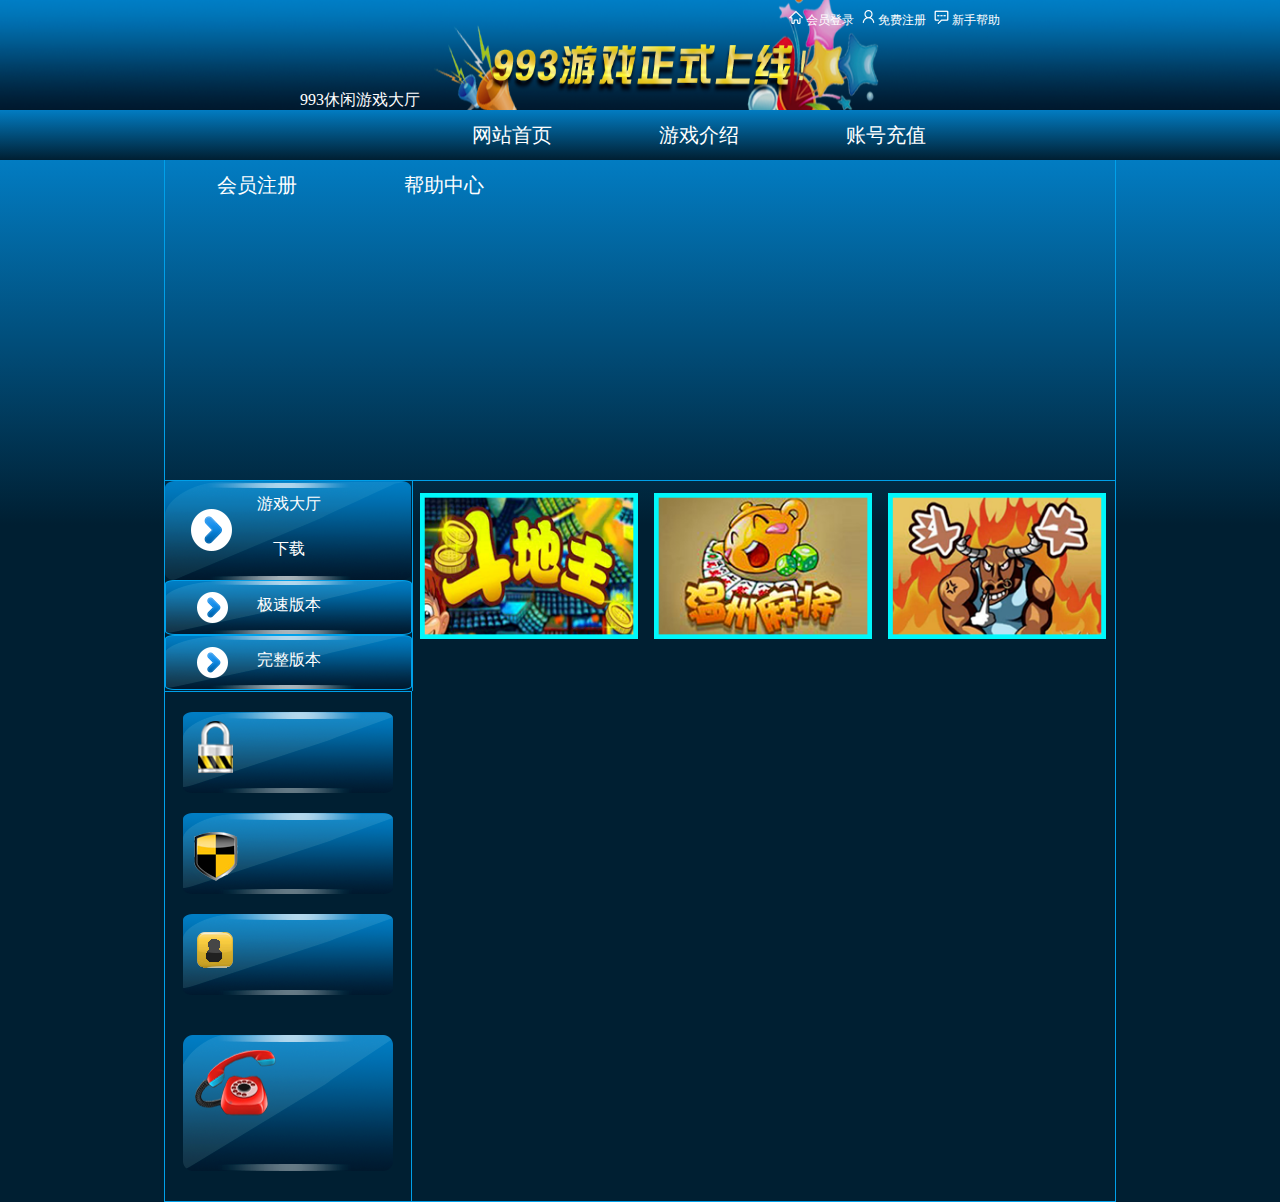
==== index.html @ 8a354f79 "GameWeb" ====
<!DOCTYPE html>
<html lang="en">
<head>
	<meta charset="UTF-8">
	<title>993休闲游戏</title>
	<script type="text/javascript" src="js/jquery-2.1.1.min.js"></script>
	<script type="text/javascript" src="js/fun.js"></script>
	<link rel="stylesheet" type="text/css" href="css/style.css">

</head>
<body>
	<div id="header">
		<div class="headerPic">
			<div class="name">
				<span>993休闲游戏大厅</span>
			</div>
			<div class="fun">
				<ul>
					<li><a href="#"><img src="images/home.png"><span>会员登录</span></a></li>
					<li><a href="#"><img src="images/data.png"><span>免费注册</span></a></li>
					<li><a href="#"><img src="images/comments.png"><span>新手帮助</span></a></li>
				</ul>
			</div>
		</div>
		<div class="headerNav">
			<ul>
				<li><a href="#">网站首页</a></li>
				<li><a href="#">游戏介绍</a></li>
				<li><a href="#">账号充值</a></li>
				<li><a href="#">会员注册</a></li>
				<li><a href="#">帮助中心</a></li>
			</ul>
		</div>
	</div>
	<div id="main">
		<div class="content">
			<div class="focusGallery">
				<div class="pic"></div>
				<div class="words"></div>
			</div>
			<div class="details">
				<div class="detailsLeft">
					<div class="load">
						<ul>
							<li class="load1">
								<div>游戏大厅</div>
								<div>下载</div>
							</li>
							<li class="load2">
								极速版本
							</li>
							<li class="load3">完整版本</li>
						</ul>
					</div>
					<div class="safe">
						<ul>
							<li class="safe1"></li>
							<li class="safe2"></li>
							<li class="safe3"></li>
							<li class="safe4"></li>
						</ul>
					</div>
				</div>
				<div class="detailsRight">
					<div class="gamesPic">
						<ul>
							<li><a href=""><img src="images/pic1.png"></a></li><li><a href=""><img src="images/pic2.png"></a></li><li><a href=""><img src="images/pic3.png"></a></li>
						</ul>
					</div>
					<div class="other">
						<div class="infoActivity">
							<div class="gameInfo">
								<ul>
									<li></li>
									<li></li>
									<li></li>
									<li></li>
									<li></li>
									<li></li>
									<li></li>
								</ul>
							</div>
							<div class="newActivity">
								<ul>
									<li></li>
									<li></li>
								</ul>
							</div>
						</div>
						<div class="CommonProblem">
							<ul>
								<li></li>
								<li></li>
								<li></li>
								<li></li>
								<li></li>
								<li></li>
								<li></li>
								<li></li>
								<li></li>
							</ul>
						</div>
					</div>
					<div class="smallPics"></div>
				</div>
			</div>
		</div>
	</div>
	<div id="footer"></div>
</body>
</html>
---- css/style.css ----
* {
	margin: 0;
	padding: 0;
	ont-family: Helvetica,"STHeiti STXihei","Microsoft JhengHei","Microsoft YaHei",Tohoma,Arial;
}

ul {
	display: block;
}

li {
	list-style: none;
}

a {
	text-decoration: none;
}

/***header***/
#header .headerPic {
	width: 100%;
	min-width: 1300px;
	height: 110px;
	margin: 0 auto;
	background-image: url(../images/top.png);
	background-size: 100% 110px;
}

#header .headerPic .name {
	float: left;
	color: #fff;
	margin-left: 300px;
	margin-top: 90px;
}

#header .headerPic .fun {
	float: right;
	margin-right: 300px;
	margin-top: 10px;
	font-size: 12px;
}


#header .headerPic .fun li {
	display: inline-block;
	height: 14px;
	line-height: 14px;
	margin-left: 5px;
}

#header .headerPic .fun li a span {
	/*display: block;*/
	color: #fff;
	margin-left: 3px;
	height: 14px;
	line-height: 14px;
}

#header ul li {
	display: inline-block;

}

#header .headerNav {
	width: 100%;
	min-width: 950px;
	height: 50px;
	FILTER: progid:DXImageTransform.Microsoft.Gradient(gradientType=0,startColorStr=#027cc2,endColorStr=#001f32); /*IE 6 7 8*/ 
    background: -ms-linear-gradient(top, #027cc2,  #001f32);        /* IE 10 */
    background:-moz-linear-gradient(top,#027cc2,#001f32);/*火狐*/ 
    background:-webkit-gradient(linear, 0% 0%, 0% 100%,from(#027cc2), to(#001f32));/*谷歌*/
    background: -webkit-gradient(linear, 0% 0%, 0% 100%, from(#027cc2), to(#001f32));      /* Safari 4-5, Chrome 1-9*/
    background: -webkit-linear-gradient(top, #027cc2, #001f32);   /*Safari5.1 Chrome 10+*/
    background: -o-linear-gradient(top, #027cc2, #001f32);  /*Opera 11.10+*/
}

#header .headerNav ul {
	width: 950px;
	margin: 0 auto;
}

#header .headerNav li {
	width: 183px;
	height: 50px;
	line-height: 50px;
	color: #fff;
	font-size: 20px;
	text-align: center;
}

#header .headerNav li a {
	color: #fff;
}

/***main***/
#main .content {
	width: 100%;
	min-width: 950px;
	FILTER: progid:DXImageTransform.Microsoft.Gradient(gradientType=0,startColorStr=#027cc2,endColorStr=#001f32); /*IE 6 7 8*/ 
    background: -ms-linear-gradient(top, #027cc2,  #001f32);        /* IE 10 */
    background:-moz-linear-gradient(top,#027cc2,#001f32);/*火狐*/ 
    background:-webkit-gradient(linear, 0% 0%, 0% 35%,from(#027cc2), to(#001f32));/*谷歌*/
    background: -webkit-gradient(linear, 0% 0%, 0% 35%, from(#027cc2), to(#001f32));      /* Safari 4-5, Chrome 1-9*/
}

#main .content .focusGallery {
	width: 950px;
	height: 320px;
	margin: 0 auto;
	border-left: 1px solid #00a0e9;
	border-right: 1px solid #00a0e9;
}

#main .details {
	width: 950px;
	height: 720px;
	margin: 0 auto;
	border: 1px solid #00a0e9;

}

#main .details .detailsLeft {
	width: 247px;
	height: 100%;
	float: left;
}

#main .details .detailsLeft .load {
	width: 247px;
	height: 210px;
	color: #fff;
	border-right: 1px solid #00a0e9;
}

#main .details .detailsLeft .load .load1 {
	height: 99px;
	background-image: url(../images/gamehell.png);
	background-repeat: no-repeat;
	text-align: center;
	line-height: 45px;
}

#main .details .detailsLeft .load .load2 {
	height: 55px;
	background-image: url(../images/load.png);
	background-repeat: no-repeat;
	text-align: center;
	line-height: 50px;
}
#main .details .detailsLeft .load .load3 {
	height: 55px;
	background-image: url(../images/load.png);
	background-repeat: no-repeat;
	text-align: center;
	line-height: 50px;
}

#main .details .detailsLeft .safe {
	width: 246px;
	height: 489px;
	color: #fff;
	padding-top: 20px;
	border-top: 1px solid #00a0e9;
	border-right: 1px solid #00a0e9;
}

#main .details .detailsLeft .safe li{
	margin: 0 auto;
	margin-top: 20px;
	height: 81px;
	color: #fff;
	width: 211px;
}

#main .details .detailsLeft .safe .safe1 {
	background-image: url(../images/safe1.png);
	background-repeat: no-repeat;
	text-align: center;
	line-height: 50px;
	margin-top: 0;
}

#main .details .detailsLeft .safe .safe2 {
	background-image: url(../images/safe2.png);
	background-repeat: no-repeat;
	text-align: center;
	line-height: 50px;
}

#main .details .detailsLeft .safe .safe3 {
	background-image: url(../images/safe3.png);
	background-repeat: no-repeat;
	text-align: center;
	line-height: 50px;
}

#main .details .detailsLeft .safe .safe4 {
	height: 136px;
	background-image: url(../images/safe4.png);
	background-repeat: no-repeat;
	text-align: center;
	line-height: 50px;
	margin-top: 40px;
}

#main .details .detailsRight {
	float: left;
}

#main .details .detailsRight .gamesPic {
	width: 703px;
	height: 170px;
}

#main .details .detailsRight .gamesPic li {
	display: inline-block;
	width: 234px;
	text-align: center;
	vertical-align: middle;
	padding-top: 12px;
}

#main .details .detailsRight .gamesPic img {
	width: 218px;
	height: 146px;
}
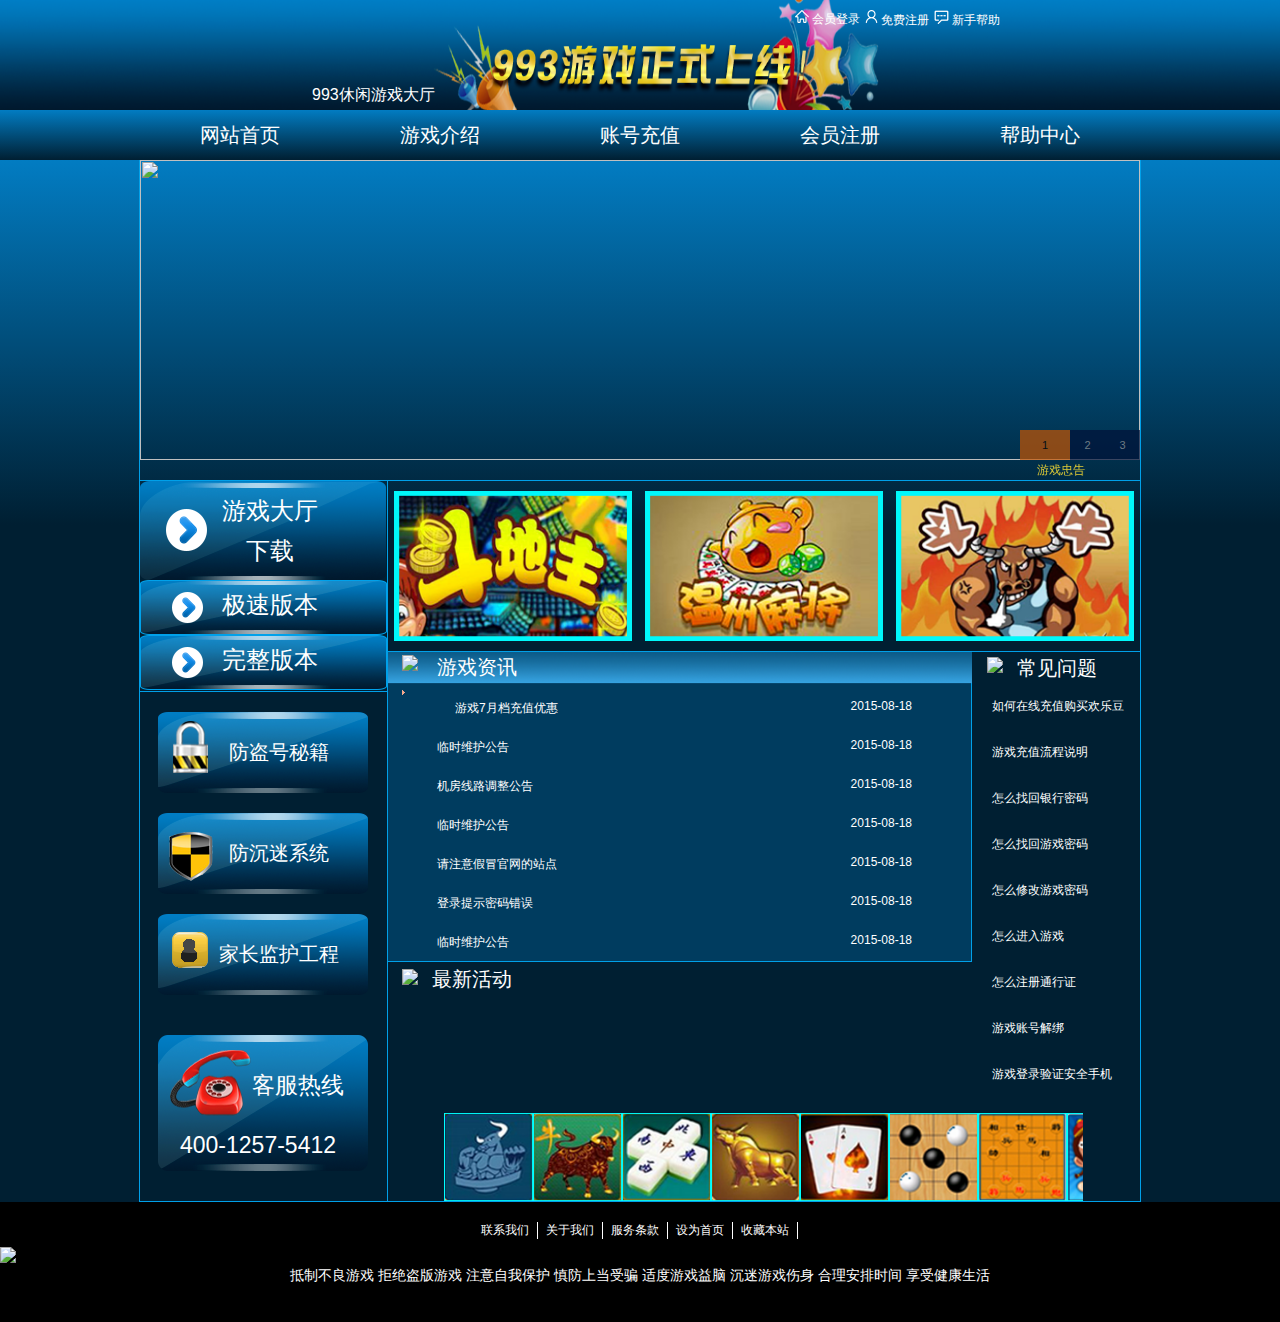
==== commit 8e3d270b: "8.19" ====
--- a/index.html
+++ b/index.html
@@ -2,11 +2,227 @@
 <html lang="en">
 <head>
 	<meta charset="UTF-8">
+	<meta name="renderer" content="webkit|ie-comp|ie-stand">
 	<title>993休闲游戏</title>
 	<script type="text/javascript" src="js/jquery-2.1.1.min.js"></script>
 	<script type="text/javascript" src="js/fun.js"></script>
 	<link rel="stylesheet" type="text/css" href="css/style.css">
-
+	
+<style type="text/css">
+.blk_18 { overflow:hidden; zoom:1; font-size:9pt; width:753px; }
+.blk_18 .pcont { width:634px; float:left; overflow:hidden; padding-left:5px; }
+.blk_18 .ScrCont { width:32766px; zoom:1; margin-left:-5px; }
+.blk_18 #List1_1, .blk_18 #List2_1 { float:left; }
+.blk_18 .LeftBotton, .blk_18 .RightBotton { width:57px; height:88px; float:left; }
+.blk_18 .LeftBotton {background:url(./images/left.png) no-repeat ;background-position: 1px 0;}
+.blk_18 .RightBotton {background:url(./images/right.png) no-repeat;background-position: 0 0;}
+.blk_18 .LeftBotton:hover {}
+.blk_18 .RightBotton:hover {}
+.blk_18 .pl img { display:block; cursor:pointer; border:none; width: 89px; height: 88px;}
+.blk_18 .pl { width:89px; float:left; text-align:center; line-height:24px; }
+/*.blk_18 a.pl:hover { border:1px solid #5dacec; color:#5dacec; background:#fff; }*/
+</style>
+<script type="text/javascript">
+
+var Speed_1 = 10;
+var Space_1 = 20;
+var PageWidth_1 = 107 * 6;
+var interval_1 = 5000;
+var fill_1 = 0;
+var MoveLock_1 = false;
+var MoveTimeObj_1;
+var MoveWay_1="right";
+var Comp_1 = 0;
+var AutoPlayObj_1=null;
+function GetObj(objName) {
+	if(document.getElementById) {
+		return eval('document.getElementById("'+objName+'")')
+	}else{
+		return eval('document.all.'+objName)
+	}
+}
+
+function AutoPlay_1() {
+	clearInterval(AutoPlayObj_1);
+	AutoPlayObj_1=setInterval('ISL_GoDown_1();ISL_StopDown_1();',interval_1)
+}
+
+function ISL_GoUp_1() {
+	if(MoveLock_1)return;
+	clearInterval(AutoPlayObj_1);
+	MoveLock_1=true;
+	MoveWay_1="left";
+	MoveTimeObj_1=setInterval('ISL_ScrUp_1();',Speed_1);
+}
+function ISL_StopUp_1() {
+	if(MoveWay_1 == "right"){return};
+	clearInterval(MoveTimeObj_1);
+	if((GetObj('ISL_Cont_1').scrollLeft-fill_1)%PageWidth_1!=0){
+		Comp_1=fill_1-(GetObj('ISL_Cont_1').scrollLeft%PageWidth_1);CompScr_1()
+	}else{
+		MoveLock_1=false
+	}
+	AutoPlay_1()
+}
+
+function ISL_ScrUp_1() {
+	if(GetObj('ISL_Cont_1').scrollLeft<=0){
+		GetObj('ISL_Cont_1').scrollLeft=GetObj('ISL_Cont_1').scrollLeft+GetObj('List1_1').offsetWidth
+	}
+	GetObj('ISL_Cont_1').scrollLeft-=Space_1
+}
+
+function ISL_GoDown_1() {
+	clearInterval(MoveTimeObj_1);
+	if(MoveLock_1)return;
+	clearInterval(AutoPlayObj_1);
+	MoveLock_1=true;
+	MoveWay_1="right";
+	ISL_ScrDown_1();
+	MoveTimeObj_1=setInterval('ISL_ScrDown_1()',Speed_1)
+}
+
+function ISL_StopDown_1() {
+	if(MoveWay_1 == "left"){return};
+	clearInterval(MoveTimeObj_1);
+	if(GetObj('ISL_Cont_1').scrollLeft%PageWidth_1-(fill_1>=0?fill_1:fill_1+1)!=0){
+		Comp_1=PageWidth_1-GetObj('ISL_Cont_1').scrollLeft%PageWidth_1+fill_1;
+		CompScr_1()
+	}else{
+		MoveLock_1=false
+	}
+	AutoPlay_1()
+}
+
+function ISL_ScrDown_1() {
+	if(GetObj('ISL_Cont_1').scrollLeft>=GetObj('List1_1').scrollWidth){
+		GetObj('ISL_Cont_1').scrollLeft=GetObj('ISL_Cont_1').scrollLeft-GetObj('List1_1').scrollWidth
+	}
+	GetObj('ISL_Cont_1').scrollLeft+=Space_1
+}
+function CompScr_1() {
+	if(Comp_1==0){
+		MoveLock_1=false;return
+	}
+	var num,TempSpeed=Speed_1,TempSpace=Space_1;
+	if(Math.abs(Comp_1)<PageWidth_1/2){
+		TempSpace=Math.round(Math.abs(Comp_1/Space_1));
+		if(TempSpace<1){
+			TempSpace=1
+		}
+	}
+
+	if(Comp_1<0){
+		if(Comp_1<-TempSpace){
+			Comp_1+=TempSpace;num=TempSpace
+		}else{
+			num=-Comp_1;Comp_1=0
+		}
+		GetObj('ISL_Cont_1').scrollLeft-=num;
+		setTimeout('CompScr_1()',TempSpeed)
+	}else{
+		if(Comp_1>TempSpace){
+			Comp_1-=TempSpace;num=TempSpace
+		}else{
+			num=Comp_1;Comp_1=0
+		}
+	GetObj('ISL_Cont_1').scrollLeft+=num;setTimeout('CompScr_1()',TempSpeed)
+}
+}
+function picrun_ini() {
+	GetObj("List2_1").innerHTML=GetObj("List1_1").innerHTML;
+	GetObj('ISL_Cont_1').scrollLeft=fill_1>=0?fill_1:GetObj('List1_1').scrollWidth-Math.abs(fill_1);
+	GetObj("ISL_Cont_1").onmouseover=function(){clearInterval(AutoPlayObj_1)}
+	GetObj("ISL_Cont_1").onmouseout=function(){AutoPlay_1()}
+	AutoPlay_1();
+}
+
+
+
+//轮播、、、、、、、、、、、、
+
+//选择器
+function $a(id,tag){var re=(id&&typeof id!="string")?id:document.getElementById(id);if(!tag){return re;}else{return re.getElementsByTagName(tag);}}
+
+//焦点滚动图 点击移动 
+function movec()
+{
+	var o=$a("bd1lfimg","");
+	var oli=$a("bd1lfimg","dl");
+    var oliw=oli[0].offsetWidth; //每次移动的宽度
+	var ow=o.offsetWidth-2;
+	var dnow=0; //当前位置
+	var olf=oliw-(ow-oliw+10)/2;
+		o["scrollLeft"]=olf+(dnow*oliw);
+	var rqbd=$a("bd1lfsj","ul")[0];
+	var extime;
+
+	//for(var i=1;i<oli.length;i++){rqbd.innerHTML+="<li>"+i+"</li>";}
+	var rq=$a("bd1lfsj","li");
+	for(var i=0;i<rq.length;i++){reg(i);};
+	oli[dnow].className=rq[dnow].className="show";
+	var wwww=setInterval(uu,2000);
+
+	function reg(i){rq[i].onclick=function(){oli[dnow].className=rq[dnow].className="";dnow=i;oli[dnow].className=rq[dnow].className="show";mv();}}
+	function mv(){clearInterval(extime);clearInterval(wwww);extime=setInterval(bc,15);wwww=setInterval(uu,5000);}
+	function bc()
+	{
+		var ns=((dnow*oliw+olf)-o["scrollLeft"]);
+		var v=ns>0?Math.ceil(ns/10):Math.floor(ns/10);
+		o["scrollLeft"]+=v;if(v==0){clearInterval(extime);oli[dnow].className=rq[dnow].className="show";v=null;}
+	}
+	function uu()
+	{
+		if(dnow<oli.length-2)
+		{
+			oli[dnow].className=rq[dnow].className="";
+			dnow++;
+			oli[dnow].className=rq[dnow].className="show";
+		}
+		else{oli[dnow].className=rq[dnow].className="";dnow=0;oli[dnow].className=rq[dnow].className="show";}
+		mv();
+	}
+	o.onmouseover=function(){clearInterval(extime);clearInterval(wwww);}
+	o.onmouseout=function(){extime=setInterval(bc,15);wwww=setInterval(uu,5000);}
+}
+</script>
+
+
+<style type="text/css">
+#content{width:1000px;margin:0 auto;}
+h1,h2,h3{ font-family:"微软雅黑";color:#00659b;}
+h1,h2,h3,h4,h5,h6{ font-weight:bold;}
+#footer{padding-bottom:0;margin:0px auto 0;}
+/*********main css定义***********/
+.mb15 {margin-bottom: 0px;}
+#main{width: 100%; margin:0 auto; overflow:hidden;}
+
+
+
+/*********图片切换 css定义***********/
+.sub_box{width:1000px; height:300px; float:left; position:relative; overflow:hidden;}
+.sub_box img{border:none; width:1000px; height:300px;}
+#bd1lfimg{position:relative; width:1000px; height:300px; overflow:hidden;}
+#bd1lfimg div{width:100000px; margin-left:-4px;}
+#bd1lfimg dl{width:1000px; height:300px; position:relative; overflow:hidden; float:left;}
+#bd1lfimg dt{width:1000px; height:300px; position:absolute; left:0px; top:0px;}
+#bd1lfimg dd{width:623px; height:80px; background:#000000; filter:alpha(Opacity=70); Opacity:0.7; position:absolute; left:0px; bottom:0px; padding:0 20px;}
+#bd1lfimg dd h2{height:25px; padding:8px 0 4px 0; line-height:25px; overflow:hidden;}
+#bd1lfimg dd h2 a{font-size:14px; font-weight:bold; color:#ffffff;}
+#bd1lfimg dd a{color:#ffffff; text-decoration:none;}
+#bd1lfimg dd a:hover{text-decoration:none; color:#cccccc;}
+#bd1lfimg dd tt{color:#dddddd; line-height:1.2em;}
+#bd1lfimg dd tt a:hover{text-decoration:underline;}
+
+.sub_nav{width:1000px; height:30px; bottom:0px; position:absolute; color:#999999; z-index:200;}
+.sub_no{height:30px; float:right;}
+.sub_no li{display:block; width:35px; height:30px; float:left; overflow:hidden; line-height:30px; vertical-align:middle; text-align:center; background:#001239; filter:alpha(Opacity=70); Opacity:0.7; font-family:Arial; font-size:11px; color:#999999; cursor:pointer;}
+.sub_no li.show{background:#c65501; color:#000000;width: 50px;}
+.sub_more{float:right; width:50px; height:25px; background:#000000; filter:alpha(Opacity=70); Opacity:0.7; color:#999999; text-align:center; line-height:25px;}
+.sub_more a{color:#999999;}
+.sub_more a:hover{color:#cccccc; text-decoration:none;}
+
+</style>
 </head>
 <body>
 	<div id="header">
@@ -35,29 +251,77 @@
 	<div id="main">
 		<div class="content">
 			<div class="focusGallery">
-				<div class="pic"></div>
-				<div class="words"></div>
+				<div class="pic">
+					<div id="content">
+	<div id="main">
+
+		<div class="sub_box">
+			<div id="p-select" class="sub_nav">
+				<div class="sub_no" id="bd1lfsj">
+					<ul>
+						<li class="show">1</li><li class="">2</li><li class="">3</li>
+					</ul>
+				</div>
+			</div>
+			<div id="bd1lfimg">
+				<div>
+					<dl class="show"></dl>
+					<dl class="">
+						<dt><a href="#" target="_blank"><img src="images/lunbo1.png"></a></dt>
+					</dl>
+					<dl class="">
+						<dt><a href="#" target="_blank"><img src="images/lunbo1.png"></a></dt>
+					</dl>
+					<dl class="">
+						<dt><a href="#" target="_blank"><img src="images/lunbo1.png"></a></dt>
+					</dl>
+				</div>
+			</div>
+		</div>
+		<script type="text/javascript">movec();</script>
+
+	</div>
+
+	</div>
+				</div>
+				<div class="words">
+					<div class="area">
+						<marquee behavior=scroll>
+							游戏忠告：抵制不良游戏 拒绝盗版游戏 注意自我保护 慎防上当受骗 适度游戏益脑 沉迷游戏伤身 合理安排时间 享受健康生活！禁止任何利用本平台游戏进行赌博的行为，让我们共同净化游戏环境，一旦发现有违反用户协议的行为，我们将立即封杀账号！
+						</marquee>
+					</div>
+				</div>
 			</div>
 			<div class="details">
 				<div class="detailsLeft">
 					<div class="load">
 						<ul>
 							<li class="load1">
-								<div>游戏大厅</div>
-								<div>下载</div>
+								<a href="#">
+									<div>游戏大厅</div>
+									<div>下载</div>
+								</a>
 							</li>
 							<li class="load2">
-								极速版本
-							</li>
-							<li class="load3">完整版本</li>
+								<a href=""><div>极速版本</div></a>
+							</li>
+							<li class="load3"><a href=""><div>完整版本</div></a></li>
 						</ul>
 					</div>
 					<div class="safe">
 						<ul>
-							<li class="safe1"></li>
-							<li class="safe2"></li>
-							<li class="safe3"></li>
-							<li class="safe4"></li>
+							<li class="safe1">
+								<a href=""><div>防盗号秘籍</div></a>
+							</li>
+							<li class="safe2">
+								<a href=""><div>防沉迷系统</div></a>
+							</li>
+							<li class="safe3">
+								<a href=""><div>家长监护工程</div></a>
+							</li>
+							<li class="safe4">
+								<a href=""><div><p class="p1">客服热线</p><p class="p2">400-1257-5412</p></div></a>
+							</li>
 						</ul>
 					</div>
 				</div>
@@ -70,42 +334,111 @@
 					<div class="other">
 						<div class="infoActivity">
 							<div class="gameInfo">
+								<div class="giTop">
+									<img src="images/gameinfo.png">
+									<span>游戏资讯</span>
+								</div>
 								<ul>
-									<li></li>
-									<li></li>
-									<li></li>
+									<li><img src="images/triangle.png"><a href="#"><span class="title">游戏7月档充值优惠</span><span class="date">2015-08-18</span></a></li>
+									<li><a href="#"><span class="title">临时维护公告</span><span class="date">2015-08-18</span></a></li>
+									<li><a href="#"><span class="title">机房线路调整公告</span><span class="date">2015-08-18</span></a></li>
+									<li><a href="#"><span class="title">临时维护公告</span><span class="date">2015-08-18</span></a></li>
+									<li><a href="#"><span class="title">请注意假冒官网的站点</span><span class="date">2015-08-18</span></a></li>
+									<li><a href="#"><span class="title">登录提示密码错误</span><span class="date">2015-08-18</span></a></li>
+									<li><a href="#"><span class="title">临时维护公告</span><span class="date">2015-08-18</span></a></li>
+								</ul>
+							</div>
+							<div class="newActivity">
+								<div class="naTop">
+									<img src="images/newacti.png">
+									<span>最新活动</span>
+								</div>
+								<ul>
 									<li></li>
 									<li></li>
 									<li></li>
 									<li></li>
 								</ul>
 							</div>
-							<div class="newActivity">
-								<ul>
-									<li></li>
-									<li></li>
-								</ul>
-							</div>
 						</div>
 						<div class="CommonProblem">
+							<div class="cpTop">
+								<img src="images/commprob.png">
+								<span>常见问题</span>
+							</div>
 							<ul>
-								<li></li>
-								<li></li>
-								<li></li>
-								<li></li>
-								<li></li>
-								<li></li>
-								<li></li>
-								<li></li>
-								<li></li>
+								<li><a href="#">如何在线充值购买欢乐豆</a></li>
+								<li><a href="#">游戏充值流程说明</a></li>
+								<li><a href="#">怎么找回银行密码</a></li>
+								<li><a href="#">怎么找回游戏密码</a></li>
+								<li><a href="#">怎么修改游戏密码</a></li>
+								<li><a href="#">怎么进入游戏</a></li>
+								<li><a href="#">怎么注册通行证</a></li>
+								<li><a href="#">游戏账号解绑</a></li>
+								<li><a href="#">游戏登录验证安全手机</a></li>
 							</ul>
 						</div>
 					</div>
-					<div class="smallPics"></div>
+					<div class="smallPics">
+						<div class="blk_18">
+							<a class="LeftBotton" onmousedown="ISL_GoUp_1()" onmouseup="ISL_StopUp_1()" onmouseout="ISL_StopUp_1()" href="javascript:void(0);" target="_self"></a>
+						  	<div class="pcont" id="ISL_Cont_1">
+						    	<div class="ScrCont">
+						      		<div id="List1_1">
+						      			<a class="pl" href="#"><img src="images/bpic_1.png"></a>
+						      			<a class="pl" href="#"><img src="images/bpic_2.png"></a>
+						      			<a class="pl" href="#"><img src="images/bpic_3.png"></a>
+						      			<a class="pl" href="#"><img src="images/bpic_4.png"></a>
+						      			<a class="pl" href="#"><img src="images/bpic_5.png"></a>
+						      			<a class="pl" href="#"><img src="images/bpic_6.png"></a>
+						      			<a class="pl" href="#"><img src="images/bpic_7.png"></a>
+						      			<a class="pl" href="#"><img src="images/bpic_8.png"></a>
+						      			<a class="pl" href="#"><img src="images/bpic_9.png"></a>
+						      			<a class="pl" href="#"><img src="images/bpic_10.png"></a>
+						      			<a class="pl" href="#"><img src="images/bpic_11.png"></a>
+						      			<a class="pl" href="#"><img src="images/bpic_12.png"></a>
+						      			<a class="pl" href="#"><img src="images/bpic_13.png"></a>
+						      			<a class="pl" href="#"><img src="images/bpic_14.png"></a>
+						      			<a class="pl" href="#"><img src="images/bpic_15.png"></a>
+						      			<a class="pl" href="#"><img src="images/bpic_16.png"></a>
+						      			<a class="pl" href="#"><img src="images/bpic_17.png"></a>
+						      			<a class="pl" href="#"><img src="images/bpic_18.png"></a>
+						      		</div>
+						      		<div id="List2_1"></div>
+						    	</div>
+						  	</div>
+						  	<a class="RightBotton" onmousedown="ISL_GoDown_1()" onmouseup="ISL_StopDown_1()" onmouseout="ISL_StopDown_1()" href="javascript:void(0);" target="_self"></a>
+  						</div>
+						<div class="c"></div>
+						<script type="text/javascript">
+
+					        picrun_ini()
+
+				        </script>
+					</div>
 				</div>
 			</div>
 		</div>
 	</div>
-	<div id="footer"></div>
+	<div id="footer">
+		<div class="one">
+			<ul>
+				<li><a href="#">联系我们</a></li><li><a href="#">关于我们</a></li><li><a href="#">服务条款</a></li><li><a href="#">设为首页</a></li><li><a href="#">收藏本站</a></li>
+			</ul>
+		</div>
+		<div class="two">
+			<img src="images/footer.png">
+		</div>
+		<div class="three">
+			<p>抵制不良游戏 拒绝盗版游戏 注意自我保护 慎防上当受骗 适度游戏益脑 沉迷游戏伤身 合理安排时间 享受健康生活</p>
+		</div>
+	</div>
+	<!-- <script type="text/javascript">
+		var content;
+		for (var i = 1; i < 19; i++) {
+			content += "<a class='pl' href='#'><img src='images/bpic_"+ i + ".png'/></a>";
+		}
+		$("#List1_1").html(content);
+	</script> -->
 </body>
 </html>--- a/css/style.css
+++ b/css/style.css
@@ -1,7 +1,7 @@
 * {
 	margin: 0;
 	padding: 0;
-	ont-family: Helvetica,"STHeiti STXihei","Microsoft JhengHei","Microsoft YaHei",Tohoma,Arial;
+	font-family: "Microsoft YaHei", Tohoma, Arial, Helvetica,"STHeiti STXihei","Microsoft JhengHei";
 }
 
 ul {
@@ -29,8 +29,8 @@
 #header .headerPic .name {
 	float: left;
 	color: #fff;
-	margin-left: 300px;
-	margin-top: 90px;
+	margin-left: 24%;
+	margin-top: 85px;
 }
 
 #header .headerPic .fun {
@@ -42,7 +42,7 @@
 
 
 #header .headerPic .fun li {
-	display: inline-block;
+	float: left;
 	height: 14px;
 	line-height: 14px;
 	margin-left: 5px;
@@ -57,13 +57,13 @@
 }
 
 #header ul li {
-	display: inline-block;
+	float: left;
 
 }
 
 #header .headerNav {
 	width: 100%;
-	min-width: 950px;
+	min-width: 1000px;
 	height: 50px;
 	FILTER: progid:DXImageTransform.Microsoft.Gradient(gradientType=0,startColorStr=#027cc2,endColorStr=#001f32); /*IE 6 7 8*/ 
     background: -ms-linear-gradient(top, #027cc2,  #001f32);        /* IE 10 */
@@ -75,12 +75,12 @@
 }
 
 #header .headerNav ul {
-	width: 950px;
+	width: 1000px;
 	margin: 0 auto;
 }
 
 #header .headerNav li {
-	width: 183px;
+	width: 200px;
 	height: 50px;
 	line-height: 50px;
 	color: #fff;
@@ -90,12 +90,16 @@
 
 #header .headerNav li a {
 	color: #fff;
+	display: block;
+	width: 100%;
+	height: 100%;
+	font-family: "微软雅黑"；
 }
 
 /***main***/
 #main .content {
 	width: 100%;
-	min-width: 950px;
+	min-width: 1000px;
 	FILTER: progid:DXImageTransform.Microsoft.Gradient(gradientType=0,startColorStr=#027cc2,endColorStr=#001f32); /*IE 6 7 8*/ 
     background: -ms-linear-gradient(top, #027cc2,  #001f32);        /* IE 10 */
     background:-moz-linear-gradient(top,#027cc2,#001f32);/*火狐*/ 
@@ -104,15 +108,38 @@
 }
 
 #main .content .focusGallery {
-	width: 950px;
+	width: 1000px;
 	height: 320px;
 	margin: 0 auto;
 	border-left: 1px solid #00a0e9;
 	border-right: 1px solid #00a0e9;
 }
 
+#main .content .focusGallery .words {
+	width: 1000px;
+	height: 20px;
+	background-image: url(../images/words.png);
+}
+
+#main .content .focusGallery .words .area{
+	width: 910px;
+	margin-left: 40px;
+	font-size: 12px;
+}
+
+#main .content .focusGallery .words .area marquee{
+	height: 20px;
+	line-height: 20px;
+	color: #dfcb36;
+}
+
+
+#main .content .focusGallery .pic {
+
+}
+
 #main .details {
-	width: 950px;
+	width: 1000px;
 	height: 720px;
 	margin: 0 auto;
 	border: 1px solid #00a0e9;
@@ -132,12 +159,26 @@
 	border-right: 1px solid #00a0e9;
 }
 
+#main .details .detailsLeft .load div {
+	margin-left: 12px;
+}
+
+#main .details .detailsLeft .load a {
+	color: #fff;
+	font-size: 24px;
+}
+
 #main .details .detailsLeft .load .load1 {
 	height: 99px;
 	background-image: url(../images/gamehell.png);
 	background-repeat: no-repeat;
 	text-align: center;
-	line-height: 45px;
+	/*line-height: 45px;*/
+}
+
+#main .details .detailsLeft .load .load1 div {
+	height: 40px;
+	line-height: 60px;
 }
 
 #main .details .detailsLeft .load .load2 {
@@ -156,7 +197,7 @@
 }
 
 #main .details .detailsLeft .safe {
-	width: 246px;
+	width: 247px;
 	height: 489px;
 	color: #fff;
 	padding-top: 20px;
@@ -170,28 +211,40 @@
 	height: 81px;
 	color: #fff;
 	width: 211px;
+
+}
+
+#main .details .detailsLeft .safe a {
+	color: #fff;
+	font-size: 20px;
+
 }
 
 #main .details .detailsLeft .safe .safe1 {
 	background-image: url(../images/safe1.png);
 	background-repeat: no-repeat;
 	text-align: center;
-	line-height: 50px;
+	line-height: 81px;
 	margin-top: 0;
+
+}
+
+#main .details .detailsLeft .safe div {
+	margin-left: 30px;
 }
 
 #main .details .detailsLeft .safe .safe2 {
 	background-image: url(../images/safe2.png);
 	background-repeat: no-repeat;
 	text-align: center;
-	line-height: 50px;
+	line-height: 81px;
 }
 
 #main .details .detailsLeft .safe .safe3 {
 	background-image: url(../images/safe3.png);
 	background-repeat: no-repeat;
 	text-align: center;
-	line-height: 50px;
+	line-height: 81px;
 }
 
 #main .details .detailsLeft .safe .safe4 {
@@ -199,28 +252,213 @@
 	background-image: url(../images/safe4.png);
 	background-repeat: no-repeat;
 	text-align: center;
-	line-height: 50px;
+	line-height: 81px;
 	margin-top: 40px;
 }
 
+#main .details .detailsLeft .safe .safe4 div {
+	margin-left: 0;
+}
+
+#main .details .detailsLeft .safe .safe4 div p{
+	width: 200px;
+	height: 60px;
+	font-size: 23px;
+}
+
+#main .details .detailsLeft .safe .safe4 div .p1{
+	width: 280px;
+	padding-top: 10px;
+}
+
 #main .details .detailsRight {
 	float: left;
 }
 
 #main .details .detailsRight .gamesPic {
-	width: 703px;
+	width: 753px;
 	height: 170px;
+	border-bottom: 1px solid #00a0e9;
 }
 
 #main .details .detailsRight .gamesPic li {
-	display: inline-block;
-	width: 234px;
+	float: left;
+	width: 251px;
 	text-align: center;
 	vertical-align: middle;
-	padding-top: 12px;
+	padding-top: 10px;
 }
 
 #main .details .detailsRight .gamesPic img {
-	width: 218px;
-	height: 146px;
+	width: 238px;
+	height: 150px;
+}
+
+#main .details .detailsRight .other {
+	width: 753px;
+	height: 460px;
+}
+
+
+#main .details .detailsRight .other .infoActivity {
+	width: 585px;
+	height: 461px;
+	float: left;
+}
+
+#main .details .detailsRight .other .infoActivity .gameInfo{
+	width: 585px;
+	height: 310px;
+	background-image: url(../images/gameinfobg.png);
+	background-size: 585px 310px;
+}
+
+#main .details .detailsRight .other .infoActivity .gameInfo img {
+	margin-left: 15px;
+	margin-top: 3px;
+	float: left;
+}
+
+#main .details .detailsRight .other .infoActivity .gameInfo .giTop {
+	height: 35px;
+	line-height: 30px;
+}
+
+#main .details .detailsRight .other .infoActivity .gameInfo .giTop span {
+	display: block;
+	margin-left: 50px;
+	font-size: 20px;
+	color: #fff;
+}
+
+#main .details .detailsRight .other .infoActivity .gameInfo ul li {
+	width: 585px;
+	height: 39px;
+	line-height: 39px;
+}
+
+#main .details .detailsRight .other .infoActivity .gameInfo ul li a{
+	color: #fff;
+	font-size: 12px;
+}
+
+#main .details .detailsRight .other .infoActivity .gameInfo ul li .title {
+	margin-left: 50px;
+}
+
+#main .details .detailsRight .other .infoActivity .gameInfo ul li .date {
+	float: right;
+	margin-right: 60px;
+}
+
+#main .details .detailsRight .other .infoActivity .newActivity {
+	width: 585px;
+	height: 151px;
+	background-image: url(../images/newactibg.png);
+	background-size: 585px 151px;
+}
+
+#main .details .detailsRight .other .newActivity img {
+	margin-left: 15px;
+	margin-top: 7px;
+	float: left;
+}
+
+#main .details .detailsRight .other .newActivity span {
+	display: block;
+	margin-left: 45px;
+	padding-top: 4px;
+	font-size: 20px;
+	color: #fff;
+}
+
+#main .details .detailsRight .other .CommonProblem {
+	width: 168px;
+	height: 461px;
+	float: left;
+	background-image: url(../images/cpbackground.png);
+	background-size: 168px 461px;
+	background-repeat: no-repeat;
+}
+
+#main .details .detailsRight .other .CommonProblem img {
+	margin-left: 15px;
+	margin-top: 2px;
+	float: left;
+}
+
+#main .details .detailsRight .other .CommonProblem span {
+	display: block;
+	margin-left: 45px;
+	margin-top: 3px;
+	font-size: 20px;
+	color: #fff;
+}
+
+#main .details .detailsRight .other .CommonProblem ul {
+	display: block;
+	width: 100%;
+	height: 400px;
+}
+
+#main .details .detailsRight .other .CommonProblem li {
+	display: block;
+	width: 166px;
+	height: 46px;
+	line-height: 46px;
+	padding-left: 20px;
+	
+}
+
+#main .details .detailsRight .other .CommonProblem li a {
+	color: #fff;
+	font-size: 12px;
+}
+
+#main .details .detailsRight .smallPics {
+	width: 753px;
+	height: 90px;
+
+}
+
+
+/***footer***/
+#footer {
+	background-color: #000;
+	width: 100%;
+	height: 120px;
+}
+
+#footer .one {
+	text-align: center;
+	font-size: 12px;
+	padding-top: 20px;
+	padding-bottom: 5px;
+}
+
+#footer .one ul {
+	display: block;
+	width: 335px;
+	height: 20px;
+	margin: 0 auto;
+}
+
+#footer .one li {
+	float: left;
+	padding: 0 8px;
+	border-right: 1px solid #fff;
+}
+
+#footer .one li a {
+	color: #fff;
+}
+
+#footer .two img {
+	width: 100%;
+}
+
+#footer .three {
+	text-align: center;
+	color: #fff;
+	font-size: 14px;
 }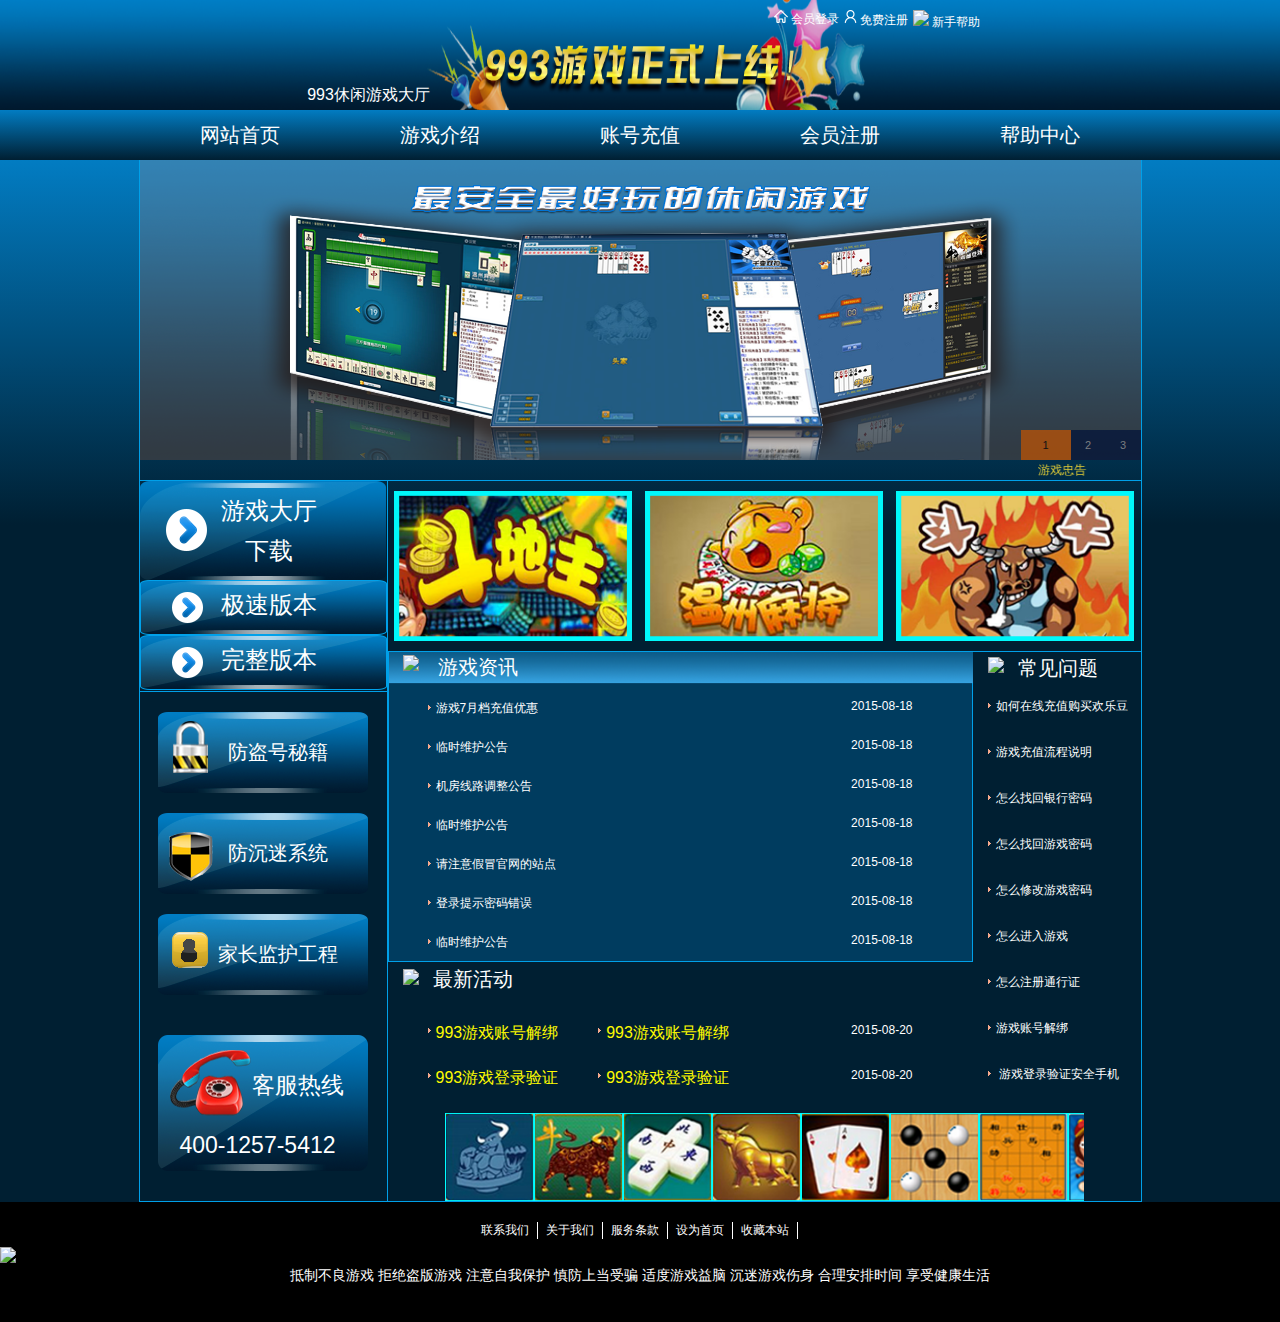
==== commit 8e59a9a7: "821" ====
--- a/index.html
+++ b/index.html
@@ -3,7 +3,7 @@
 <head>
 	<meta charset="UTF-8">
 	<meta name="renderer" content="webkit|ie-comp|ie-stand">
-	<title>993休闲游戏</title>
+	<title>993休闲游戏首页</title>
 	<script type="text/javascript" src="js/jquery-2.1.1.min.js"></script>
 	<script type="text/javascript" src="js/fun.js"></script>
 	<link rel="stylesheet" type="text/css" href="css/style.css">
@@ -195,17 +195,17 @@
 #footer{padding-bottom:0;margin:0px auto 0;}
 /*********main css定义***********/
 .mb15 {margin-bottom: 0px;}
-#main{width: 100%; margin:0 auto; overflow:hidden;}
+/*#main{width: 100%; margin:0 auto; overflow:hidden;}*/
 
 
 
 /*********图片切换 css定义***********/
-.sub_box{width:1000px; height:300px; float:left; position:relative; overflow:hidden;}
-.sub_box img{border:none; width:1000px; height:300px;}
-#bd1lfimg{position:relative; width:1000px; height:300px; overflow:hidden;}
+.sub_box{width:1001px; height:300px; position:relative; overflow:hidden;}
+.sub_box img{border:none; width:1001px; height:300px;}
+#bd1lfimg{position:relative; width:1001px; height:300px; overflow:hidden;}
 #bd1lfimg div{width:100000px; margin-left:-4px;}
-#bd1lfimg dl{width:1000px; height:300px; position:relative; overflow:hidden; float:left;}
-#bd1lfimg dt{width:1000px; height:300px; position:absolute; left:0px; top:0px;}
+#bd1lfimg dl{width:1001px; height:300px; position:relative; overflow:hidden; float:left;}
+#bd1lfimg dt{width:1001px; height:300px; position:absolute; left:0px; top:0px;}
 #bd1lfimg dd{width:623px; height:80px; background:#000000; filter:alpha(Opacity=70); Opacity:0.7; position:absolute; left:0px; bottom:0px; padding:0 20px;}
 #bd1lfimg dd h2{height:25px; padding:8px 0 4px 0; line-height:25px; overflow:hidden;}
 #bd1lfimg dd h2 a{font-size:14px; font-weight:bold; color:#ffffff;}
@@ -214,7 +214,7 @@
 #bd1lfimg dd tt{color:#dddddd; line-height:1.2em;}
 #bd1lfimg dd tt a:hover{text-decoration:underline;}
 
-.sub_nav{width:1000px; height:30px; bottom:0px; position:absolute; color:#999999; z-index:200;}
+.sub_nav{width:1001px; height:30px; bottom:0px; position:absolute; color:#999999; z-index:200;}
 .sub_no{height:30px; float:right;}
 .sub_no li{display:block; width:35px; height:30px; float:left; overflow:hidden; line-height:30px; vertical-align:middle; text-align:center; background:#001239; filter:alpha(Opacity=70); Opacity:0.7; font-family:Arial; font-size:11px; color:#999999; cursor:pointer;}
 .sub_no li.show{background:#c65501; color:#000000;width: 50px;}
@@ -234,7 +234,7 @@
 				<ul>
 					<li><a href="#"><img src="images/home.png"><span>会员登录</span></a></li>
 					<li><a href="#"><img src="images/data.png"><span>免费注册</span></a></li>
-					<li><a href="#"><img src="images/comments.png"><span>新手帮助</span></a></li>
+					<li><a href="#"><img src="images/smallcomments.png"><span>新手帮助</span></a></li>
 				</ul>
 			</div>
 		</div>
@@ -244,7 +244,7 @@
 				<li><a href="#">游戏介绍</a></li>
 				<li><a href="#">账号充值</a></li>
 				<li><a href="#">会员注册</a></li>
-				<li><a href="#">帮助中心</a></li>
+				<li><a href="helpCenter.html">帮助中心</a></li>
 			</ul>
 		</div>
 	</div>
@@ -252,37 +252,34 @@
 		<div class="content">
 			<div class="focusGallery">
 				<div class="pic">
-					<div id="content">
-	<div id="main">
-
-		<div class="sub_box">
-			<div id="p-select" class="sub_nav">
-				<div class="sub_no" id="bd1lfsj">
-					<ul>
-						<li class="show">1</li><li class="">2</li><li class="">3</li>
-					</ul>
-				</div>
-			</div>
-			<div id="bd1lfimg">
-				<div>
-					<dl class="show"></dl>
-					<dl class="">
-						<dt><a href="#" target="_blank"><img src="images/lunbo1.png"></a></dt>
-					</dl>
-					<dl class="">
-						<dt><a href="#" target="_blank"><img src="images/lunbo1.png"></a></dt>
-					</dl>
-					<dl class="">
-						<dt><a href="#" target="_blank"><img src="images/lunbo1.png"></a></dt>
-					</dl>
-				</div>
-			</div>
-		</div>
-		<script type="text/javascript">movec();</script>
-
-	</div>
-
-	</div>
+					<div>
+						<div>
+							<div class="sub_box">
+								<div id="p-select" class="sub_nav">
+									<div class="sub_no" id="bd1lfsj">
+										<ul>
+											<li class="show">1</li><li class="">2</li><li class="">3</li>
+										</ul>
+									</div>
+								</div>
+								<div id="bd1lfimg">
+									<div>
+										<dl class="show"></dl>
+										<dl class="">
+											<dt><a href="#" target="_blank"><img src="images/lunbo1.png"></a></dt>
+										</dl>
+										<dl class="">
+											<dt><a href="#" target="_blank"><img src="images/lunbo1.png"></a></dt>
+										</dl>
+										<dl class="">
+											<dt><a href="#" target="_blank"><img src="images/lunbo1.png"></a></dt>
+										</dl>
+									</div>
+								</div>
+							</div>
+							<script type="text/javascript">movec();</script>
+						</div>
+					</div>
 				</div>
 				<div class="words">
 					<div class="area">
@@ -292,7 +289,7 @@
 					</div>
 				</div>
 			</div>
-			<div class="details">
+			<div class="details h">
 				<div class="detailsLeft">
 					<div class="load">
 						<ul>
@@ -311,13 +308,13 @@
 					<div class="safe">
 						<ul>
 							<li class="safe1">
-								<a href=""><div>防盗号秘籍</div></a>
+								<a href="noBurglar.html"><div>防盗号秘籍</div></a>
 							</li>
 							<li class="safe2">
-								<a href=""><div>防沉迷系统</div></a>
+								<a href="antiAddiction.html"><div>防沉迷系统</div></a>
 							</li>
 							<li class="safe3">
-								<a href=""><div>家长监护工程</div></a>
+								<a href="guardian.html"><div>家长监护工程</div></a>
 							</li>
 							<li class="safe4">
 								<a href=""><div><p class="p1">客服热线</p><p class="p2">400-1257-5412</p></div></a>
@@ -339,13 +336,13 @@
 									<span>游戏资讯</span>
 								</div>
 								<ul>
-									<li><img src="images/triangle.png"><a href="#"><span class="title">游戏7月档充值优惠</span><span class="date">2015-08-18</span></a></li>
-									<li><a href="#"><span class="title">临时维护公告</span><span class="date">2015-08-18</span></a></li>
-									<li><a href="#"><span class="title">机房线路调整公告</span><span class="date">2015-08-18</span></a></li>
-									<li><a href="#"><span class="title">临时维护公告</span><span class="date">2015-08-18</span></a></li>
-									<li><a href="#"><span class="title">请注意假冒官网的站点</span><span class="date">2015-08-18</span></a></li>
-									<li><a href="#"><span class="title">登录提示密码错误</span><span class="date">2015-08-18</span></a></li>
-									<li><a href="#"><span class="title">临时维护公告</span><span class="date">2015-08-18</span></a></li>
+									<li><a href="#"><img src="images/triangle.png"><span class="title">游戏7月档充值优惠</span><span class="date">2015-08-18</span></a></li>
+									<li><a href="#"><img src="images/triangle.png"><span class="title">临时维护公告</span><span class="date">2015-08-18</span></a></li>
+									<li><a href="#"><img src="images/triangle.png"><span class="title">机房线路调整公告</span><span class="date">2015-08-18</span></a></li>
+									<li><a href="#"><img src="images/triangle.png"><span class="title">临时维护公告</span><span class="date">2015-08-18</span></a></li>
+									<li><a href="#"><img src="images/triangle.png"><span class="title">请注意假冒官网的站点</span><span class="date">2015-08-18</span></a></li>
+									<li><a href="#"><img src="images/triangle.png"><span class="title">登录提示密码错误</span><span class="date">2015-08-18</span></a></li>
+									<li><a href="#"><img src="images/triangle.png"><span class="title">临时维护公告</span><span class="date">2015-08-18</span></a></li>
 								</ul>
 							</div>
 							<div class="newActivity">
@@ -354,10 +351,8 @@
 									<span>最新活动</span>
 								</div>
 								<ul>
-									<li></li>
-									<li></li>
-									<li></li>
-									<li></li>
+									<li><a href=""><img src="images/triangle.png">993游戏账号解绑</a><a href=""><img src="images/triangle.png">993游戏账号解绑</a><span>2015-08-20</span></li>
+									<li><a href=""><img src="images/triangle.png">993游戏登录验证</a><a href=""><img src="images/triangle.png">993游戏登录验证</a><span>2015-08-20</span></li>
 								</ul>
 							</div>
 						</div>
@@ -367,15 +362,15 @@
 								<span>常见问题</span>
 							</div>
 							<ul>
-								<li><a href="#">如何在线充值购买欢乐豆</a></li>
-								<li><a href="#">游戏充值流程说明</a></li>
-								<li><a href="#">怎么找回银行密码</a></li>
-								<li><a href="#">怎么找回游戏密码</a></li>
-								<li><a href="#">怎么修改游戏密码</a></li>
-								<li><a href="#">怎么进入游戏</a></li>
-								<li><a href="#">怎么注册通行证</a></li>
-								<li><a href="#">游戏账号解绑</a></li>
-								<li><a href="#">游戏登录验证安全手机</a></li>
+								<li><a href="#"><img src="images/triangle.png">如何在线充值购买欢乐豆</a></li>
+								<li><a href="#"><img src="images/triangle.png">游戏充值流程说明</a></li>
+								<li><a href="#"><img src="images/triangle.png">怎么找回银行密码</a></li>
+								<li><a href="#"><img src="images/triangle.png">怎么找回游戏密码</a></li>
+								<li><a href="#"><img src="images/triangle.png">怎么修改游戏密码</a></li>
+								<li><a href="#"><img src="images/triangle.png">怎么进入游戏</a></li>
+								<li><a href="#"><img src="images/triangle.png">怎么注册通行证</a></li>
+								<li><a href="#"><img src="images/triangle.png">游戏账号解绑</a></li>
+								<li><a href="#"><img src="images/triangle.png">	游戏登录验证安全手机</a></li>
 							</ul>
 						</div>
 					</div>
--- a/css/style.css
+++ b/css/style.css
@@ -16,10 +16,13 @@
 	text-decoration: none;
 }
 
+.h {
+	height: 720px;
+}
 /***header***/
 #header .headerPic {
 	width: 100%;
-	min-width: 1300px;
+	min-width: 1001px;
 	height: 110px;
 	margin: 0 auto;
 	background-image: url(../images/top.png);
@@ -63,9 +66,9 @@
 
 #header .headerNav {
 	width: 100%;
-	min-width: 1000px;
+	min-width: 1001px;
 	height: 50px;
-	FILTER: progid:DXImageTransform.Microsoft.Gradient(gradientType=0,startColorStr=#027cc2,endColorStr=#001f32); /*IE 6 7 8*/ 
+	FILTER: progid:DXImageTransform.Microsoft.Gradient(gradientType=0,startColorStr=#ff027cc2,endColorStr=#ff001f32); /*IE 6 7 8*/ 
     background: -ms-linear-gradient(top, #027cc2,  #001f32);        /* IE 10 */
     background:-moz-linear-gradient(top,#027cc2,#001f32);/*火狐*/ 
     background:-webkit-gradient(linear, 0% 0%, 0% 100%,from(#027cc2), to(#001f32));/*谷歌*/
@@ -75,7 +78,7 @@
 }
 
 #header .headerNav ul {
-	width: 1000px;
+	width: 1001px;
 	margin: 0 auto;
 }
 
@@ -97,10 +100,14 @@
 }
 
 /***main***/
+#main {
+	width: 100%;
+}
+
 #main .content {
 	width: 100%;
-	min-width: 1000px;
-	FILTER: progid:DXImageTransform.Microsoft.Gradient(gradientType=0,startColorStr=#027cc2,endColorStr=#001f32); /*IE 6 7 8*/ 
+	min-width: 1001px;
+	FILTER: progid:DXImageTransform.Microsoft.Gradient(gradientType=0,startColorStr=#ff027cc2,endColorStr=#ff001f32); /*IE 6 7 8*/ 
     background: -ms-linear-gradient(top, #027cc2,  #001f32);        /* IE 10 */
     background:-moz-linear-gradient(top,#027cc2,#001f32);/*火狐*/ 
     background:-webkit-gradient(linear, 0% 0%, 0% 35%,from(#027cc2), to(#001f32));/*谷歌*/
@@ -108,7 +115,7 @@
 }
 
 #main .content .focusGallery {
-	width: 1000px;
+	width: 1001px;
 	height: 320px;
 	margin: 0 auto;
 	border-left: 1px solid #00a0e9;
@@ -116,7 +123,7 @@
 }
 
 #main .content .focusGallery .words {
-	width: 1000px;
+	width: 1001px;
 	height: 20px;
 	background-image: url(../images/words.png);
 }
@@ -139,8 +146,8 @@
 }
 
 #main .details {
-	width: 1000px;
-	height: 720px;
+	width: 1001px;
+	/*height: 720px;*/
 	margin: 0 auto;
 	border: 1px solid #00a0e9;
 
@@ -273,6 +280,7 @@
 
 #main .details .detailsRight {
 	float: left;
+	border-left: 1px solid #00a0e9;
 }
 
 #main .details .detailsRight .gamesPic {
@@ -313,7 +321,7 @@
 	background-size: 585px 310px;
 }
 
-#main .details .detailsRight .other .infoActivity .gameInfo img {
+#main .details .detailsRight .other .infoActivity .gameInfo .giTop img {
 	margin-left: 15px;
 	margin-top: 3px;
 	float: left;
@@ -342,8 +350,13 @@
 	font-size: 12px;
 }
 
+#main .details .detailsRight .other .infoActivity .gameInfo ul li a img {
+	margin-left: 40px;
+	margin-bottom: 2px;
+}
+
 #main .details .detailsRight .other .infoActivity .gameInfo ul li .title {
-	margin-left: 50px;
+	margin-left: 5px;
 }
 
 #main .details .detailsRight .other .infoActivity .gameInfo ul li .date {
@@ -358,13 +371,17 @@
 	background-size: 585px 151px;
 }
 
-#main .details .detailsRight .other .newActivity img {
+#main .details .detailsRight .other .newActivity .naTop {
+	margin-bottom: 30px;
+}
+
+#main .details .detailsRight .other .newActivity .naTop img {
 	margin-left: 15px;
 	margin-top: 7px;
 	float: left;
 }
 
-#main .details .detailsRight .other .newActivity span {
+#main .details .detailsRight .other .newActivity .naTop span {
 	display: block;
 	margin-left: 45px;
 	padding-top: 4px;
@@ -372,6 +389,30 @@
 	color: #fff;
 }
 
+#main .details .detailsRight .other .newActivity ul li {
+	width: 585px;
+	height: 45px;
+	color: #fff;
+	font-size: 12px;
+}
+
+#main .details .detailsRight .other .newActivity ul li span {
+	float: right;
+	margin-right: 60px;
+}
+
+#main .details .detailsRight .other .newActivity ul li a {
+	width: 50%;
+	color: #fdfb00;
+	font-size: 16px;
+}
+
+#main .details .detailsRight .other .newActivity ul li a img {
+	margin-bottom: 5px;
+	margin-left: 40px;
+	margin-right: 5px;
+}
+
 #main .details .detailsRight .other .CommonProblem {
 	width: 168px;
 	height: 461px;
@@ -381,7 +422,12 @@
 	background-repeat: no-repeat;
 }
 
-#main .details .detailsRight .other .CommonProblem img {
+#main .details .detailsRight .other .CommonProblem ul li img {
+	margin-right: 5px;
+	margin-bottom: 2px;
+}
+
+#main .details .detailsRight .other .CommonProblem .cpTop img {
 	margin-left: 15px;
 	margin-top: 2px;
 	float: left;
@@ -406,7 +452,7 @@
 	width: 166px;
 	height: 46px;
 	line-height: 46px;
-	padding-left: 20px;
+	padding-left: 15px;
 	
 }
 
@@ -461,4 +507,399 @@
 	text-align: center;
 	color: #fff;
 	font-size: 14px;
-}+}
+
+
+/***帮助中心***/
+.commonProblem {
+	width: 753px;
+	height: 335px;
+}
+
+.commonProblem .top {
+	width: 753px;
+	height: 40px;
+	FILTER: progid:DXImageTransform.Microsoft.Gradient(gradientType=0,startColorStr=#ff0d5d8a,endColorStr=#ff38a6e6); /*IE 6 7 8*/ 
+    background: -ms-linear-gradient(top, #0d5d8a,  #38a6e6);        /* IE 10 */
+    background:-moz-linear-gradient(top,#0d5d8a,#38a6e6);/*火狐*/ 
+    background:-webkit-gradient(linear, 0% 0%, 0% 100%,from(#0d5d8a), to(#38a6e6));/*谷歌*/
+    background: -webkit-gradient(linear, 0% 0%, 0% 100%, from(#0d5d8a), to(#38a6e6));      /* Safari 4-5, Chrome 1-9*/
+}
+
+.commonProblem .top img {
+	float: left;
+	margin-left: 10px;
+	margin-top: 6px;
+	width: 22px;
+	height: 28px;
+}
+
+.commonProblem .top span {
+	display: block;
+	float: left;
+	margin-top: 7px;
+	margin-left: 5px;
+	font-size: 20px;
+	color: #fff;
+}
+
+.commonProblem .bottom {
+	background-color: #003c5f;
+	height: 295px;
+}
+
+.commonProblem .bottom ul li {
+	width: 752px;
+	height: 42px;
+	line-height: 42px;
+}
+
+.commonProblem .bottom ul li a{
+	color: #fff;
+	font-size: 12px;
+}
+
+.commonProblem .bottom ul li a img {
+	margin-left: 40px;
+	margin-bottom: 2px;
+}
+
+.commonProblem .bottom ul li .title {
+	margin-left: 5px;
+}
+
+.commonProblem .bottom ul li .date {
+	float: right;
+	margin-right: 60px;
+}
+
+.noviceHelp {
+	width: 753px;
+	height: 385px;
+}
+
+.noviceHelp .top {
+	width: 753px;
+	height: 40px;
+	FILTER: progid:DXImageTransform.Microsoft.Gradient(gradientType=0,startColorStr=#ff0d5d8a,endColorStr=#ff38a6e6); /*IE 6 7 8*/ 
+    background: -ms-linear-gradient(top, #0d5d8a,  #38a6e6);        /* IE 10 */
+    background:-moz-linear-gradient(top,#0d5d8a,#38a6e6);/*火狐*/ 
+    background:-webkit-gradient(linear, 0% 0%, 0% 100%,from(#0d5d8a), to(#38a6e6));/*谷歌*/
+    background: -webkit-gradient(linear, 0% 0%, 0% 100%, from(#0d5d8a), to(#38a6e6));      /* Safari 4-5, Chrome 1-9*/
+}
+
+.noviceHelp .top img {
+	float: left;
+	width: 32px;
+	height: 28px;
+	margin-left: 10px;
+	margin-top: 6px;
+}
+
+.noviceHelp .top span {
+	display: block;
+	float: left;
+	margin-top: 7px;
+	margin-left: 5px;
+	font-size: 20px;
+	color: #fff;
+}
+
+.noviceHelp .bottom {
+	background-color: #003c5f;
+	height: 345px;
+}
+
+.noviceHelp .bottom ul li {
+	width: 752px;
+	height: 49px;
+	line-height: 49px;
+}
+
+.noviceHelp .bottom ul li a{
+	color: #fff;
+	font-size: 12px;
+}
+
+.noviceHelp .bottom ul li a img {
+	margin-left: 40px;
+	margin-bottom: 2px;
+}
+
+.noviceHelp .bottom ul li .title {
+	margin-left: 5px;
+}
+
+.noviceHelp .bottom ul li .date {
+	float: right;
+	margin-right: 60px;
+}
+
+/***防沉迷***/
+.same{
+	width: 1001px;
+	height: 40px;
+	line-height: 40px;
+	color: #fff;
+	font-size: 18px;
+	border-bottom: 2px solid #00a0e9;
+	FILTER: progid:DXImageTransform.Microsoft.Gradient(gradientType=0,startColorStr=#ff38a6e6,endColorStr=#ff0d5d8a); /*IE 6 7 8*/ 
+    background: -ms-linear-gradient(top, #38a6e6,  #0d5d8a);        /* IE 10 */
+    background:-moz-linear-gradient(top,#38a6e6,#0d5d8a);/*火狐*/ 
+    background:-webkit-gradient(linear, 0% 0%, 0% 100%,from(#38a6e6), to(#0d5d8a));/*谷歌*/
+    background: -webkit-gradient(linear, 0% 0%, 0% 100%, from(#38a6e6), to(#0d5d8a));      /* Safari 4-5, Chrome 1-9*/
+}
+
+.same a {
+	color: #fff;
+}
+
+.same .s1 {
+	margin-left: 15px;
+}
+
+.antiAddiction .aamid {
+	width: 1001px;
+	height: 462px;
+	color: #fff;
+	border-bottom: 2px solid #00a0e9;
+}
+
+.antiAddiction .aamid .mid1 {
+	float: left;
+}
+
+.antiAddiction .aamid .mid2 {
+	float: right;
+	width: 650px;
+}
+
+.antiAddiction .aamid img {
+
+	margin-left: 35px;
+	margin-top: 30px;
+}
+
+.antiAddiction .aamid h3 {
+	margin-top: 30px;
+	margin-bottom: 20px;
+}
+
+.antiAddiction .aamid p {
+	text-indent:2em
+
+}
+
+.antiAddiction .aabottom {
+	color: #fff;
+	padding-left: 50px;
+	padding-right: 50px;
+	padding-bottom: 50px;
+
+}
+.antiAddiction .aabottom h3 {
+	margin-bottom: 20px;
+
+	margin-top: 20px;
+}
+
+.antiAddiction .aabottom p {
+	text-indent: 2em;
+}
+
+/***防盗号秘籍***/
+.noBurglar  {
+	color: #fff;
+}
+
+.noBurglar .mid1 img {
+	margin-left: 25px;
+	margin-top: 32px;
+}
+
+.noBurglar .nbbottom {
+	padding: 30px;
+}
+
+.noBurglar .nbbottom span {
+	color: #1aaff1;
+}
+
+.noBurglar .nbbottom .common {
+	padding: 20px;
+	margin-top: 10px;
+	margin-bottom: 25px;
+	border: 1px solid #00a0e9;
+}
+
+.noBurglar .nbbottom p {
+	text-indent: 2em;
+}
+
+/***游戏介绍***/
+.fourGames {
+	width: 1001px;
+	height: 170px;
+	margin: 0 auto;
+	border: 1px solid #00a0e9;
+}
+
+.fourGames li {
+	float: left;
+	width: 250px;
+	text-align: center;
+	vertical-align: middle;
+	padding-top: 10px;
+}
+
+.fourGames img {
+	width: 238px;
+	height: 150px;
+}
+
+
+.fourGames .title {
+	width: 753px;
+	height: 210px;
+	border-bottom: 1px solid #00a0e9;
+	text-align: center;
+}
+
+.games {
+	width: 753px;
+	height: 509px;
+
+}
+
+.games ul {
+	width: 700px;
+	height: 509px;
+	margin: 0 auto;
+	padding-top: 20px;
+}
+
+.games ul li{
+	float: left;
+	margin-left: 8px;
+	margin-right: 8px;
+	margin-top: 24px;
+	text-align: center;
+
+}
+
+.games a {
+	color: #fff;
+
+}
+
+
+/***会员注册***/
+
+
+
+.register {
+	background-color: #003c5f;
+	padding-left: 80px;
+	padding-top: 25px;
+	padding-bottom: 50px;
+	color: #fff;
+}
+
+.register table input {
+	background-color: #0b71ae;
+	border: 1px solid #434343;
+	width: 380px;
+	height: 35px;
+	margin-left: 15px;
+	color: #fff;
+	padding: 0 10px;
+}
+
+.register .one {
+	font-size: 18px;
+	text-align: right;
+	width: 120px;
+}
+
+.register .one span {
+	color: red;
+	margin-right: 5px;
+}
+
+.register table tr {
+	height:1%;
+	margin-bottom: 20px;
+	display: block;
+}
+
+.register .alert {
+	display: block;
+	width: 300px;
+	height: 35px;
+	line-height: 35px;
+	text-align: center;
+	border: 1px solid #434343;
+	background-color: #2f96d1;
+	margin-left: 10px;
+}
+
+.register .alert img {
+	float: left;
+	margin-top: 7px;
+	margin-left: 15px;
+}
+
+.register .captchas {
+	width: 80px;
+	height: 40px;
+	float: left;
+	background-color: #fff;
+}
+
+.register td a {
+	display: block;
+	color: #fff;
+	font-size: 14px;
+	float: left;
+	height: 35px;
+	line-height: 35px;
+	margin-left: 10px;
+}
+
+.register .submit {
+	display: block;
+	width: 261px;
+	height: 81px;
+	border: none;
+	background-color: #003c5f;
+	background-image: url(../images/register.png);
+	margin-left: 200px;
+}
+
+#captchas {
+	width: 300px;
+}
+
+#agree {
+	width: auto;
+	height: auto;
+	margin-bottom: 50px;
+}
+
+/***账号充值***/
+.recharge {
+	background-color: #003c5f;
+
+	color: #fff;
+}
+
+.recharge .pay {
+	padding-left: 180px;
+	padding-top: 25px;
+	padding-bottom: 50px;
+	padding-right: 140px;
+}
+
+.recharge .way {
+	border-bottom: 2px solid #00a0e9;
+}
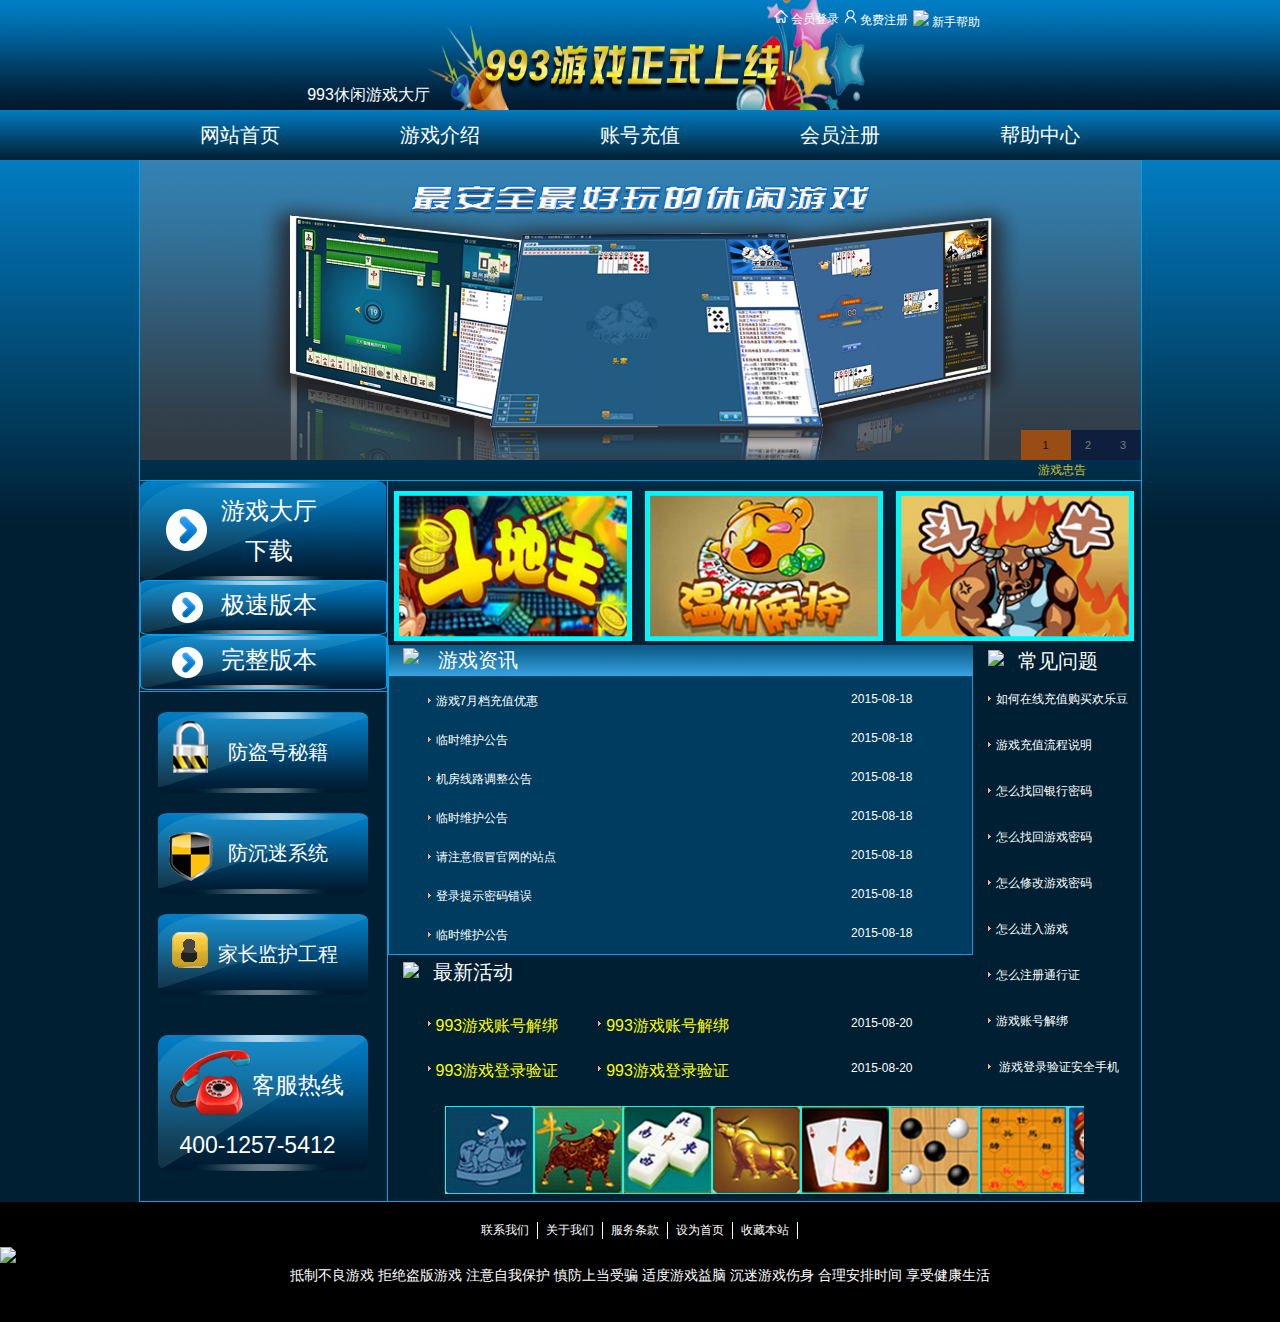
==== commit 4583c31d: "824" ====
--- a/index.html
+++ b/index.html
@@ -7,7 +7,6 @@
 	<script type="text/javascript" src="js/jquery-2.1.1.min.js"></script>
 	<script type="text/javascript" src="js/fun.js"></script>
 	<link rel="stylesheet" type="text/css" href="css/style.css">
-	
 <style type="text/css">
 .blk_18 { overflow:hidden; zoom:1; font-size:9pt; width:753px; }
 .blk_18 .pcont { width:634px; float:left; overflow:hidden; padding-left:5px; }
@@ -144,7 +143,7 @@
 //选择器
 function $a(id,tag){var re=(id&&typeof id!="string")?id:document.getElementById(id);if(!tag){return re;}else{return re.getElementsByTagName(tag);}}
 
-//焦点滚动图 点击移动 
+//焦点滚动图 点击移动
 function movec()
 {
 	var o=$a("bd1lfimg","");
@@ -241,9 +240,9 @@
 		<div class="headerNav">
 			<ul>
 				<li><a href="#">网站首页</a></li>
-				<li><a href="#">游戏介绍</a></li>
-				<li><a href="#">账号充值</a></li>
-				<li><a href="#">会员注册</a></li>
+				<li><a href="games.html">游戏介绍</a></li>
+				<li><a href="recharge.html">账号充值</a></li>
+				<li><a href="register.html">会员注册</a></li>
 				<li><a href="helpCenter.html">帮助中心</a></li>
 			</ul>
 		</div>
@@ -269,10 +268,10 @@
 											<dt><a href="#" target="_blank"><img src="images/lunbo1.png"></a></dt>
 										</dl>
 										<dl class="">
-											<dt><a href="#" target="_blank"><img src="images/lunbo1.png"></a></dt>
+											<dt><a href="#" target="_blank"><img src="images/lunbo2.png"></a></dt>
 										</dl>
 										<dl class="">
-											<dt><a href="#" target="_blank"><img src="images/lunbo1.png"></a></dt>
+											<dt><a href="#" target="_blank"><img src="images/lunbo3.png"></a></dt>
 										</dl>
 									</div>
 								</div>
@@ -294,15 +293,15 @@
 					<div class="load">
 						<ul>
 							<li class="load1">
-								<a href="#">
+								<a href="load.html">
 									<div>游戏大厅</div>
 									<div>下载</div>
 								</a>
 							</li>
 							<li class="load2">
-								<a href=""><div>极速版本</div></a>
-							</li>
-							<li class="load3"><a href=""><div>完整版本</div></a></li>
+								<a href="#"><div>极速版本</div></a>
+							</li>
+							<li class="load3"><a href="#"><div>完整版本</div></a></li>
 						</ul>
 					</div>
 					<div class="safe">
--- a/css/style.css
+++ b/css/style.css
@@ -283,6 +283,8 @@
 	border-left: 1px solid #00a0e9;
 }
 
+#main .details .detailsRight .title
+
 #main .details .detailsRight .gamesPic {
 	width: 753px;
 	height: 170px;
@@ -686,8 +688,8 @@
 }
 
 .antiAddiction .aamid p {
-	text-indent:2em
-
+	text-indent: 2em;
+	line-height: 26px;
 }
 
 .antiAddiction .aabottom {
@@ -697,9 +699,8 @@
 	padding-bottom: 50px;
 
 }
-.antiAddiction .aabottom h3 {
+.antiAddiction .aabottom h4 {
 	margin-bottom: 20px;
-
 	margin-top: 20px;
 }
 
@@ -722,7 +723,8 @@
 }
 
 .noBurglar .nbbottom span {
-	color: #1aaff1;
+	color: #61ceff;
+	font-size: 18px;
 }
 
 .noBurglar .nbbottom .common {
@@ -732,8 +734,14 @@
 	border: 1px solid #00a0e9;
 }
 
+.noBurglar .nbbottom h4 {
+	margin-bottom: 15px;
+}
+
 .noBurglar .nbbottom p {
 	text-indent: 2em;
+	line-height: 26px;
+	margin-bottom: 15px;
 }
 
 /***游戏介绍***/
@@ -758,11 +766,26 @@
 }
 
 
-.fourGames .title {
+.game .detailsRight .title {
 	width: 753px;
-	height: 210px;
+	height: 195px;
 	border-bottom: 1px solid #00a0e9;
-	text-align: center;
+	color: #fff;
+}
+
+.detailsRight .title h3 {
+	display: block;
+	text-align: center;
+	width: 100px;
+	margin: 15px auto;
+}
+
+.detailsRight .title p {
+	display: block;
+	width: 700px;
+	margin: 0 auto;
+	line-height: 32px;
+	text-indent: 2em;
 }
 
 .games {
@@ -876,7 +899,7 @@
 	margin-left: 200px;
 }
 
-#captchas {
+#regcaptchas {
 	width: 300px;
 }
 
@@ -889,17 +912,237 @@
 /***账号充值***/
 .recharge {
 	background-color: #003c5f;
-
+	font-size: 14px;
 	color: #fff;
 }
 
 .recharge .pay {
-	padding-left: 180px;
-	padding-top: 25px;
+	padding-left: 140px;
+	padding-top: 75px;
 	padding-bottom: 50px;
-	padding-right: 140px;
+	padding-right: 60px;
 }
 
 .recharge .way {
 	border-bottom: 2px solid #00a0e9;
 }
+
+.recharge .way .pay span {
+	display: block;
+	margin-bottom: 10px;
+	margin-left: -8px;
+}
+
+.recharge .way .pay p {
+	padding-left: 8px;
+	display: block;
+	width: 96px;
+	height: 24px;
+	line-height: 24px;
+	background-image: url(../images/pane.png);
+	margin-bottom: 5px;
+	margin-left: -8px;
+}
+
+.recharge input[type = "radio"] {
+	margin: 3px 3px 0px 5px;
+	display: none;
+}
+
+.recharge label {
+	display: inline-block;
+	padding-left: 15px;
+	cursor: pointer;
+	background: url(../images/circle.png) no-repeat left center;
+	background-size: 11px 11px;
+	height: 20px;
+	line-height: 20px;
+	width: 120px;
+	margin-bottom: 8px;
+}
+.recharge label.check {
+	padding-left: 15px;
+	cursor: pointer;
+	background: url(../images/circle_dot.png) no-repeat left center;
+	background-size: 11px 11px;
+}
+
+.recharge .specific {
+	padding-left: 140px;
+	padding-top: 75px;
+	padding-bottom: 50px;
+
+}
+
+.recharge .specific .sone {
+	display: block;
+	text-align: right;
+	width: 65px;
+	margin-right: 15px;
+	margin-bottom: 15px;
+}
+
+.recharge .specific input,select {
+	background-color: #0b71ae;
+	border: 1px solid #434343;
+}
+
+.recharge .specific input {
+	width: 150px;
+}
+
+.recharge .specific .sthree {
+	color: #ffd308;
+}
+
+.recharge .specific .captchas {
+	width: 60px;
+	height: 30px;
+	float: left;
+	background-color: #fff;
+}
+
+.recharge .specific .captchasword {
+	display: block;
+	color: #fff;
+	font-size: 14px;
+	float: left;
+	height: 35px;
+	line-height: 35px;
+	margin-left: 10px;
+}
+
+.recharge .specific p {
+	margin-bottom: 10px;
+}
+
+.recharge .specific span p {
+	margin-top: 80px;
+	margin-left: -80px;
+	margin-bottom: 10px;
+
+}
+
+.recharge .short {
+	width: 45px;
+}
+
+.recharge .long {
+	width: 180px;
+}
+
+.ragree {
+	display: none;
+}
+
+.span1 {
+	display: inline-block;
+	padding-left: 15px;
+	cursor: pointer;
+	background: url(../images/square.png) no-repeat left center;
+	background-size: 11px 11px;
+	height: 20px;
+	line-height: 20px;
+	width: 320px;
+	margin-bottom: 8px;
+	margin-top: 30px;
+}
+.span1.check {
+	padding-left: 15px;
+	cursor: pointer;
+	background: url(../images/square_dot.png) no-repeat left center;
+	background-size: 11px 11px;
+}
+
+.recharge .submit {
+	display: block;
+	width: 101px !important;
+	height: 28px !important;
+	border: none !important;
+	background-color: #003c5f !important;
+	background-image: url(../images/butter.png);
+	margin-left: 200px;
+	margin-bottom: 45px;
+	color: #fff;
+	font-size: 18px;
+	margin-top: 20px;
+}
+
+.recharge .stwo {
+	margin-bottom: 15px;
+}
+
+
+/***游戏下载***/
+.speed {
+	width: 753px;
+	height: 360px;
+	background-color: #003c5f;
+}
+
+.speed .stop {
+	width: 738px;
+	height: 50px;
+	color: #fff;
+	font-size: 22px;
+	line-height: 50px;
+	padding-left: 15px;
+	FILTER: progid:DXImageTransform.Microsoft.Gradient(gradientType=0,startColorStr=#ff0d5d8a,endColorStr=#ff38a6e6); /*IE 6 7 8*/ 
+    background: -ms-linear-gradient(top, #0d5d8a,  #38a6e6);        /* IE 10 */
+    background:-moz-linear-gradient(top,#0d5d8a,#38a6e6);/*火狐*/ 
+    background:-webkit-gradient(linear, 0% 0%, 0% 100%,from(#0d5d8a), to(#38a6e6));/*谷歌*/
+    background: -webkit-gradient(linear, 0% 0%, 0% 100%, from(#0d5d8a), to(#38a6e6));      /* Safari 4-5, Chrome 1-9*/
+}
+
+.speed .sbleft {
+	float: left;
+	margin-left: 15px;
+
+}
+
+.speed .sbleft p {
+	color: #fff;
+	font-size: 18px;
+	margin-top: 10px;
+}
+
+.speed .sbright {
+	margin-top: 95px;
+	margin-left: 350px;
+}
+
+.complete {
+	width: 753px;
+	height: 360px;
+	background-color: #003c5f;
+}
+
+.complete .ctop {
+	width: 738px;
+	height: 50px;
+	color: #fff;
+	font-size: 22px;
+	line-height: 50px;
+	padding-left: 15px;
+	FILTER: progid:DXImageTransform.Microsoft.Gradient(gradientType=0,startColorStr=#ff0d5d8a,endColorStr=#ff38a6e6); /*IE 6 7 8*/ 
+    background: -ms-linear-gradient(top, #0d5d8a,  #38a6e6);        /* IE 10 */
+    background:-moz-linear-gradient(top,#0d5d8a,#38a6e6);/*火狐*/ 
+    background:-webkit-gradient(linear, 0% 0%, 0% 100%,from(#0d5d8a), to(#38a6e6));/*谷歌*/
+    background: -webkit-gradient(linear, 0% 0%, 0% 100%, from(#0d5d8a), to(#38a6e6));      /* Safari 4-5, Chrome 1-9*/
+}
+
+.complete .cbleft {
+	float: left;
+	margin-left: 15px;
+}
+
+.complete .cbleft p {
+	color: #fff;
+	font-size: 18px;
+	margin-top: 10px;
+}
+
+.complete .cbright {
+	margin-top: 95px;
+	margin-left: 350px;
+}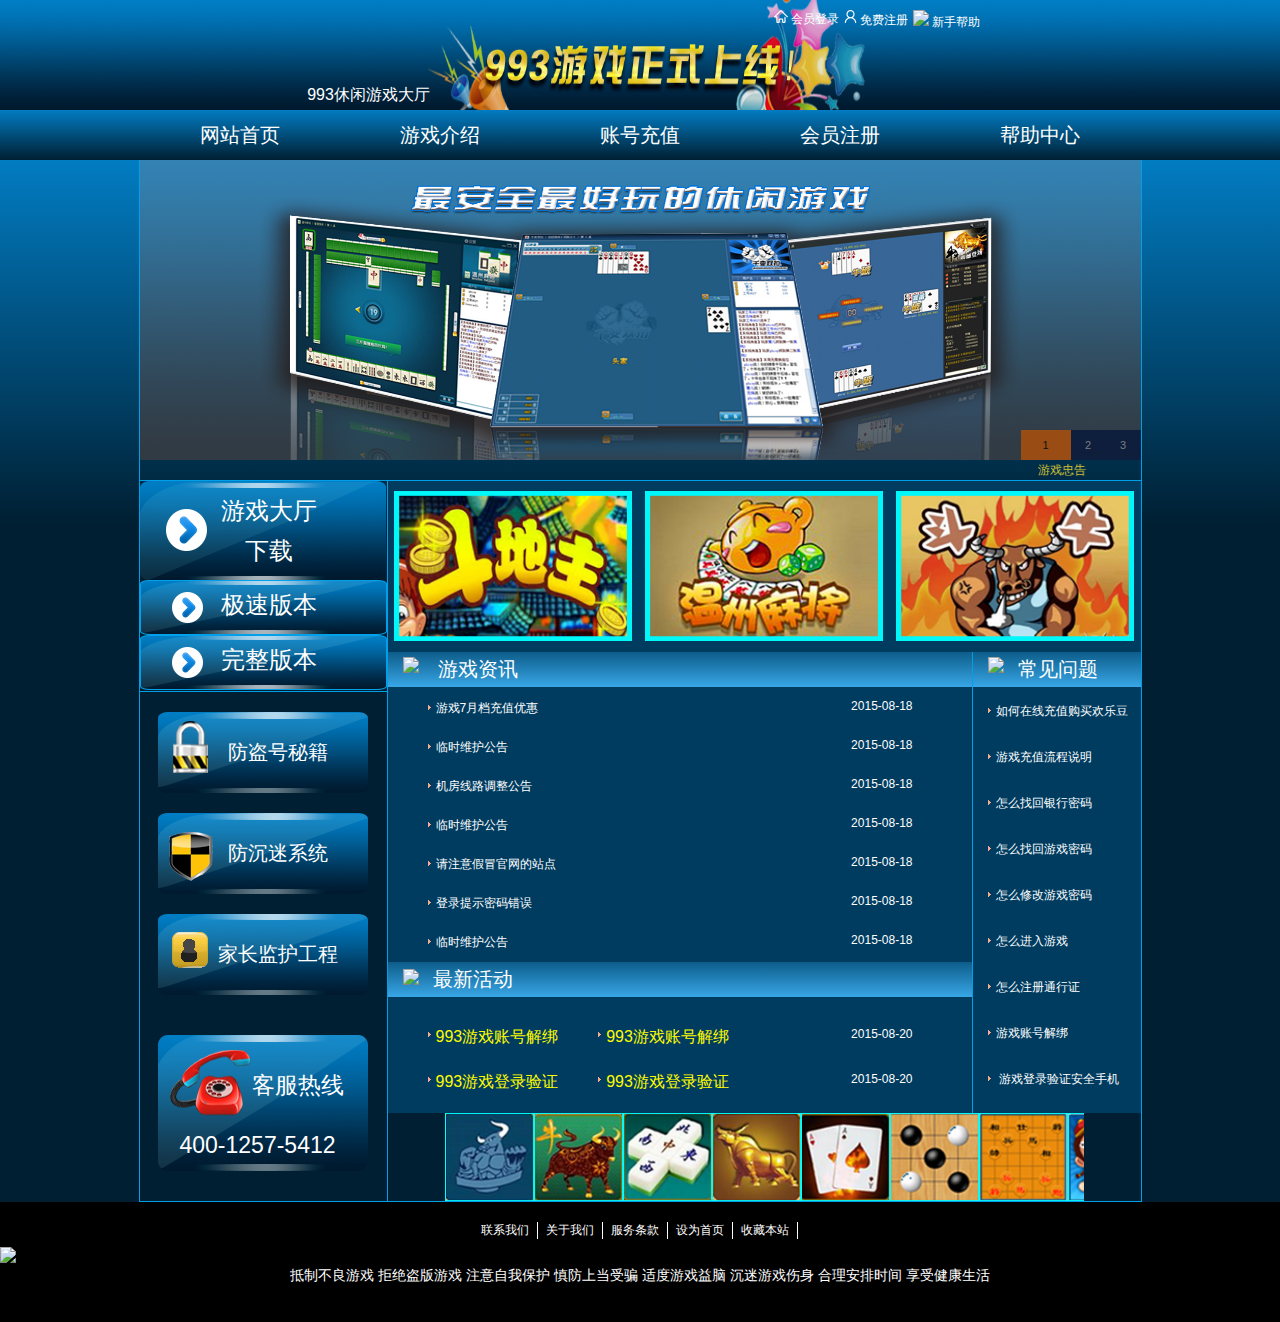
==== commit 7e72c0d7: "826" ====
--- a/index.html
+++ b/index.html
@@ -4,7 +4,7 @@
 	<meta charset="UTF-8">
 	<meta name="renderer" content="webkit|ie-comp|ie-stand">
 	<title>993休闲游戏首页</title>
-	<script type="text/javascript" src="js/jquery-2.1.1.min.js"></script>
+	<script type="text/javascript" src="js/jquery-1.11.2.min.js"></script>
 	<script type="text/javascript" src="js/fun.js"></script>
 	<link rel="stylesheet" type="text/css" href="css/style.css">
 <style type="text/css">
--- a/css/style.css
+++ b/css/style.css
@@ -14,6 +14,10 @@
 
 a {
 	text-decoration: none;
+}
+
+img {
+	border: none;
 }
 
 .h {
@@ -124,7 +128,7 @@
 
 #main .content .focusGallery .words {
 	width: 1001px;
-	height: 20px;
+	height: 22px;
 	background-image: url(../images/words.png);
 }
 
@@ -281,6 +285,7 @@
 #main .details .detailsRight {
 	float: left;
 	border-left: 1px solid #00a0e9;
+	background-color: #003c5f;
 }
 
 #main .details .detailsRight .title
@@ -297,6 +302,7 @@
 	text-align: center;
 	vertical-align: middle;
 	padding-top: 10px;
+	padding-bottom: 7px;
 }
 
 #main .details .detailsRight .gamesPic img {
@@ -311,27 +317,34 @@
 
 
 #main .details .detailsRight .other .infoActivity {
-	width: 585px;
+	width: 584px;
 	height: 461px;
 	float: left;
+	border-right: 1px solid #00a0e9;
 }
 
 #main .details .detailsRight .other .infoActivity .gameInfo{
 	width: 585px;
 	height: 310px;
-	background-image: url(../images/gameinfobg.png);
+/*	background-image: url(../images/gameinfobg.png);*/
 	background-size: 585px 310px;
 }
 
 #main .details .detailsRight .other .infoActivity .gameInfo .giTop img {
 	margin-left: 15px;
-	margin-top: 3px;
+	margin-top: 5px;
 	float: left;
 }
 
 #main .details .detailsRight .other .infoActivity .gameInfo .giTop {
 	height: 35px;
-	line-height: 30px;
+	line-height: 35px;
+	width: 584px;
+	FILTER: progid:DXImageTransform.Microsoft.Gradient(gradientType=0,startColorStr=#ff0d5d8a,endColorStr=#ff38a6e6); /*IE 6 7 8*/ 
+    background: -ms-linear-gradient(top, #0d5d8a,  #38a6e6);        /* IE 10 */
+    background:-moz-linear-gradient(top,#0d5d8a,#38a6e6);/*火狐*/ 
+    background:-webkit-gradient(linear, 0% 0%, 0% 100%,from(#0d5d8a), to(#38a6e6));/*谷歌*/
+    background: -webkit-gradient(linear, 0% 0%, 0% 100%, from(#0d5d8a), to(#38a6e6));      /* Safari 4-5, Chrome 1-9*/
 }
 
 #main .details .detailsRight .other .infoActivity .gameInfo .giTop span {
@@ -369,12 +382,20 @@
 #main .details .detailsRight .other .infoActivity .newActivity {
 	width: 585px;
 	height: 151px;
-	background-image: url(../images/newactibg.png);
+/*	background-image: url(../images/newactibg.png);*/
 	background-size: 585px 151px;
 }
 
 #main .details .detailsRight .other .newActivity .naTop {
+	width: 584px;
 	margin-bottom: 30px;
+	height: 35px;
+	line-height: 35px;
+	FILTER: progid:DXImageTransform.Microsoft.Gradient(gradientType=0,startColorStr=#ff0d5d8a,endColorStr=#ff38a6e6); /*IE 6 7 8*/ 
+    background: -ms-linear-gradient(top, #0d5d8a,  #38a6e6);        /* IE 10 */
+    background:-moz-linear-gradient(top,#0d5d8a,#38a6e6);/*火狐*/ 
+    background:-webkit-gradient(linear, 0% 0%, 0% 100%,from(#0d5d8a), to(#38a6e6));/*谷歌*/
+    background: -webkit-gradient(linear, 0% 0%, 0% 100%, from(#0d5d8a), to(#38a6e6));      /* Safari 4-5, Chrome 1-9*/
 }
 
 #main .details .detailsRight .other .newActivity .naTop img {
@@ -386,7 +407,6 @@
 #main .details .detailsRight .other .newActivity .naTop span {
 	display: block;
 	margin-left: 45px;
-	padding-top: 4px;
 	font-size: 20px;
 	color: #fff;
 }
@@ -419,9 +439,20 @@
 	width: 168px;
 	height: 461px;
 	float: left;
-	background-image: url(../images/cpbackground.png);
+/*	background-image: url(../images/cpbackground.png);*/
 	background-size: 168px 461px;
 	background-repeat: no-repeat;
+}
+
+#main .details .detailsRight .other .CommonProblem .cpTop {
+	width: 168px;
+	height: 35px;
+	line-height: 35px;
+	FILTER: progid:DXImageTransform.Microsoft.Gradient(gradientType=0,startColorStr=#ff0d5d8a,endColorStr=#ff38a6e6); /*IE 6 7 8*/ 
+    background: -ms-linear-gradient(top, #0d5d8a,  #38a6e6);        /* IE 10 */
+    background:-moz-linear-gradient(top,#0d5d8a,#38a6e6);/*火狐*/ 
+    background:-webkit-gradient(linear, 0% 0%, 0% 100%,from(#0d5d8a), to(#38a6e6));/*谷歌*/
+    background: -webkit-gradient(linear, 0% 0%, 0% 100%, from(#0d5d8a), to(#38a6e6));      /* Safari 4-5, Chrome 1-9*/
 }
 
 #main .details .detailsRight .other .CommonProblem ul li img {
@@ -431,14 +462,14 @@
 
 #main .details .detailsRight .other .CommonProblem .cpTop img {
 	margin-left: 15px;
-	margin-top: 2px;
+	margin-top: 5px;
 	float: left;
 }
 
 #main .details .detailsRight .other .CommonProblem span {
 	display: block;
 	margin-left: 45px;
-	margin-top: 3px;
+/*	margin-top: 3px;*/
 	font-size: 20px;
 	color: #fff;
 }
@@ -732,6 +763,7 @@
 	margin-top: 10px;
 	margin-bottom: 25px;
 	border: 1px solid #00a0e9;
+	background-color: #003c5f;
 }
 
 .noBurglar .nbbottom h4 {
@@ -747,17 +779,21 @@
 /***游戏介绍***/
 .fourGames {
 	width: 1001px;
-	height: 170px;
+	height: 159px;
 	margin: 0 auto;
 	border: 1px solid #00a0e9;
 }
 
 .fourGames li {
 	float: left;
-	width: 250px;
+	width: 248px;
 	text-align: center;
 	vertical-align: middle;
-	padding-top: 10px;
+	padding-top: 5px;
+}
+
+.fourGames .line {
+	border-right: 2px solid #00a0e9;
 }
 
 .fourGames img {
@@ -771,13 +807,13 @@
 	height: 195px;
 	border-bottom: 1px solid #00a0e9;
 	color: #fff;
+	padding-top: 15px;
 }
 
 .detailsRight .title h3 {
 	display: block;
 	text-align: center;
-	width: 100px;
-	margin: 15px auto;
+	width: 753px;
 }
 
 .detailsRight .title p {
@@ -833,6 +869,7 @@
 	border: 1px solid #434343;
 	width: 380px;
 	height: 35px;
+	line-height: 35px;
 	margin-left: 15px;
 	color: #fff;
 	padding: 0 10px;
@@ -842,6 +879,7 @@
 	font-size: 18px;
 	text-align: right;
 	width: 120px;
+	height: 55px;
 }
 
 .register .one span {
@@ -851,7 +889,7 @@
 
 .register table tr {
 	height:1%;
-	margin-bottom: 20px;
+/*	margin-bottom: 20px;*/
 	display: block;
 }
 
@@ -897,6 +935,8 @@
 	background-color: #003c5f;
 	background-image: url(../images/register.png);
 	margin-left: 200px;
+	cursor: pointer;
+	outline: none;
 }
 
 #regcaptchas {
@@ -907,6 +947,43 @@
 	width: auto;
 	height: auto;
 	margin-bottom: 50px;
+}
+
+.register input[type = "checkbox"] {
+	margin: 3px 3px 0px 5px;
+	display: none;
+}
+
+.register label {
+	display: inline-block;
+	padding-left: 15px;
+	cursor: pointer;
+	background: url(../images/square.png) no-repeat left center;
+	background-size: 11px 11px;
+	height: 20px;
+	line-height: 20px;
+	width: 120px;
+	margin-bottom: 8px;
+	margin-left: 15px;
+}
+.register label.check {
+	padding-left: 15px;
+	cursor: pointer;
+	background: url(../images/square_dot.png) no-repeat left center;
+	background-size: 11px 11px;
+}
+
+.register .tgyOne {
+	display: none;
+}
+
+.register .tgyTwo {
+	display: none;
+}
+
+.register .tgyShow {
+	display: block;
+	margin-top: 8px;
 }
 
 /***账号充值***/
@@ -979,21 +1056,30 @@
 	text-align: right;
 	width: 65px;
 	margin-right: 15px;
+}
+
+.recharge .specific .stwo {
+	margin-right: 15px;
 	margin-bottom: 15px;
 }
 
 .recharge .specific input,select {
 	background-color: #0b71ae;
 	border: 1px solid #434343;
+	color: #fff;
+	outline: none;
+	padding: 3px;
+}
+
+.recharge .specific .select {
+	margin: -2px;
+	overflow: hidden;
 }
 
 .recharge .specific input {
 	width: 150px;
 }
 
-.recharge .specific .sthree {
-	color: #ffd308;
-}
 
 .recharge .specific .captchas {
 	width: 60px;
@@ -1010,6 +1096,12 @@
 	height: 35px;
 	line-height: 35px;
 	margin-left: 10px;
+}
+
+#captchas {
+	float: left;
+	margin-top: 5px;
+	margin-right: 5px;
 }
 
 .recharge .specific p {
@@ -1066,11 +1158,22 @@
 	color: #fff;
 	font-size: 18px;
 	margin-top: 20px;
+	cursor: pointer;
 }
 
 .recharge .stwo {
 	margin-bottom: 15px;
 }
+
+.recharge tr {
+	line-height: 35px;
+}
+
+.recharge .span {
+	color: #ffd308;
+}
+
+
 
 
 /***游戏下载***/
@@ -1145,4 +1248,47 @@
 .complete .cbright {
 	margin-top: 95px;
 	margin-left: 350px;
+}
+
+
+/***家长监护***/
+.guardian {
+	background-color: #003c5f;
+}
+
+.guardian .gmid .gmleft {
+	width: 300px;
+	height: 300px;
+	float: left;
+	margin-left: 50px;
+	margin-top: 100px;
+}
+
+.guardian .gmid .gmright {
+	color: #fff;
+	padding: 30px;
+	padding-left: 400px;
+	line-height: 32px;
+	font-size: 18px;
+}
+
+.guardian .gmid .gmright p {
+	text-indent: 2em;
+}
+
+.guardian .gbottom {
+	padding: 30px;
+	border-top: 1px solid #00a0e9;
+	color: #fff;
+	font-size: 18px;
+	line-height: 32px;
+}
+
+.guardian .gbottom p {
+	text-indent: 2em;
+}
+
+.guardian .gbottom span {
+	display: block;
+	margin-top: 30px;
 }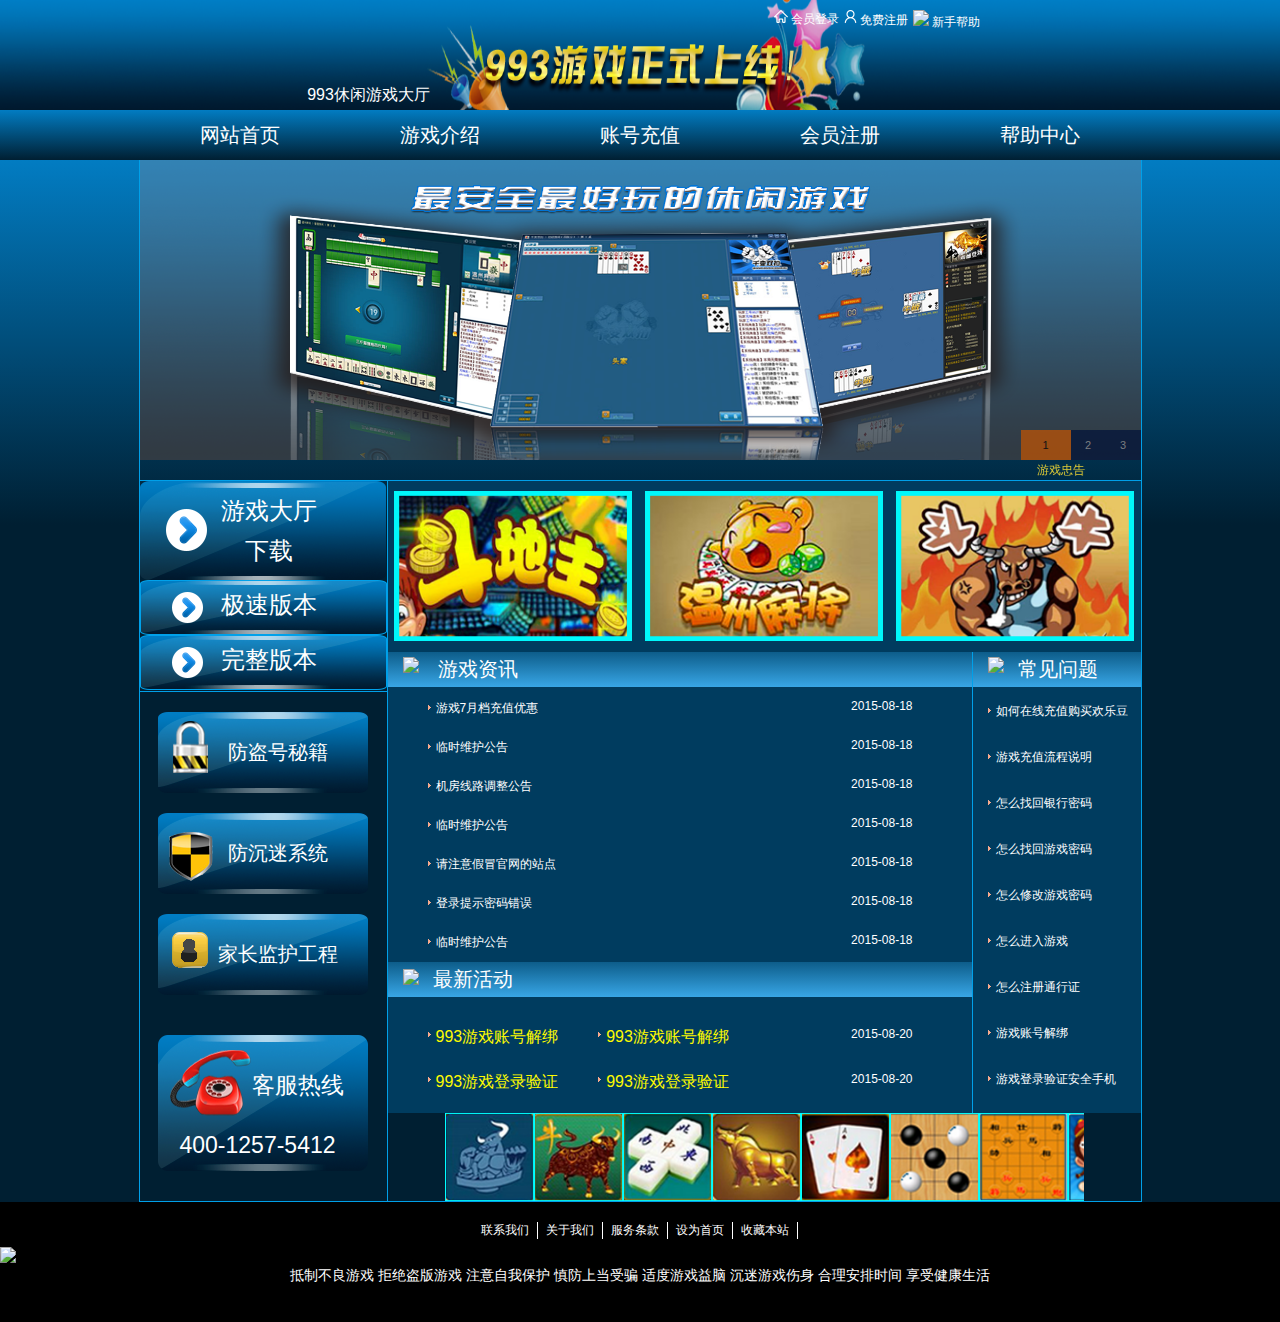
==== commit 7817590a: "827" ====
--- a/index.html
+++ b/index.html
@@ -232,8 +232,8 @@
 			<div class="fun">
 				<ul>
 					<li><a href="#"><img src="images/home.png"><span>会员登录</span></a></li>
-					<li><a href="#"><img src="images/data.png"><span>免费注册</span></a></li>
-					<li><a href="#"><img src="images/smallcomments.png"><span>新手帮助</span></a></li>
+					<li><a href="register.html"><img src="images/data.png"><span>免费注册</span></a></li>
+					<li><a href="helpCenter.html"><img src="images/smallcomments.png"><span>新手帮助</span></a></li>
 				</ul>
 			</div>
 		</div>
@@ -369,7 +369,7 @@
 								<li><a href="#"><img src="images/triangle.png">怎么进入游戏</a></li>
 								<li><a href="#"><img src="images/triangle.png">怎么注册通行证</a></li>
 								<li><a href="#"><img src="images/triangle.png">游戏账号解绑</a></li>
-								<li><a href="#"><img src="images/triangle.png">	游戏登录验证安全手机</a></li>
+								<li><a href="#"><img src="images/triangle.png">游戏登录验证安全手机</a></li>
 							</ul>
 						</div>
 					</div>
